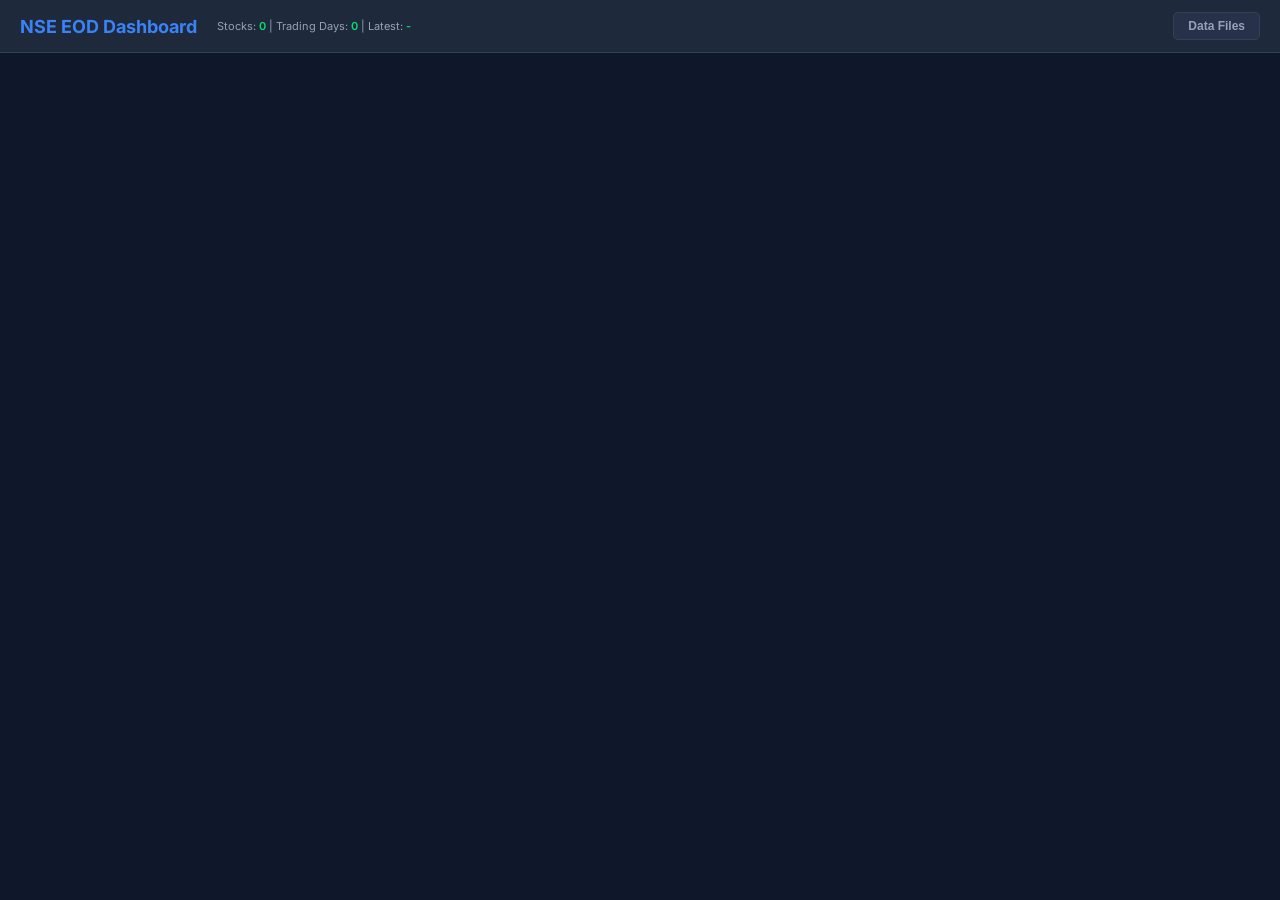
==== index.html @ b1179cae "Relative Strength: High options, liquidity filters, RS quick buttons, taller tables - Rank By gets f" ====
<!DOCTYPE html>
<html lang="en">
<head>
<meta charset="UTF-8">
<meta name="viewport" content="width=device-width, initial-scale=1.0">
<title>NSE EOD Dashboard</title>
<link rel="stylesheet" href="css/styles.css?v=46">
</head>
<body>

<!-- TV Watchlist Modal -->
<div class="modal-overlay" id="tvModal" onclick="if(event.target===this)closeTvModal()">
  <div class="modal-box">
    <div class="modal-header">
      <h3>TradingView Watchlist</h3>
      <div class="modal-actions">
        <button class="modal-copy-btn" id="tvCopyBtn" onclick="copyTvWatchlist()">
          <svg width="14" height="14" viewBox="0 0 24 24" fill="none" stroke="currentColor" stroke-width="2"><rect x="9" y="9" width="13" height="13" rx="2"/><path d="M5 15H4a2 2 0 01-2-2V4a2 2 0 012-2h9a2 2 0 012 2v1"/></svg>
          Copy
        </button>
        <button class="modal-close-btn" onclick="closeTvModal()" title="Close">&times;</button>
      </div>
    </div>
    <div class="modal-body">
      <pre id="tvModalContent"></pre>
    </div>
    <div class="modal-footer" id="tvModalFooter"></div>
  </div>
</div>

<!-- Stock Scanner Overview (js/scanner-overview.js): sector and industry donut charts of the stocks in the results table -->
<div class="modal-overlay" id="scrOverviewModal" onclick="if(event.target===this)closeScannerOverview()">
  <div class="modal-box ov-box">
    <div class="modal-header">
      <h3 id="scrOverviewTitle">Overview</h3>
      <div class="modal-actions"><button class="modal-close-btn" onclick="closeScannerOverview()" title="Close">&times;</button></div>
    </div>
    <div class="modal-body ov-modal-body" id="scrOverviewBody"></div>
    <div class="modal-footer" id="scrOverviewFoot"></div>
  </div>
</div>

<!-- Data Files Modal (latest downloaded files + dates) -->
<div class="modal-overlay" id="dataFilesModal" onclick="if(event.target===this)closeDataFiles()">
  <div class="modal-box" style="max-width:760px;">
    <div class="modal-header">
      <h3>Data Files</h3>
      <div class="modal-actions">
        <button class="modal-close-btn" onclick="closeDataFiles()" title="Close">&times;</button>
      </div>
    </div>
    <div class="modal-body" id="dataFilesBody" style="padding:16px 18px;overflow:auto;">Loading&hellip;</div>
  </div>
</div>

<div class="header">
  <h1>NSE EOD Dashboard</h1>
  <div class="status">
    Stocks: <span class="count" id="totalStocks">0</span> |
    Trading Days: <span class="count" id="totalDays">0</span> |
    Latest: <span class="count" id="latestDate">-</span>
  </div>
  <button class="btn btn-secondary" style="margin-left:auto;font-size:12px;padding:6px 14px;" onclick="openDataFiles()" title="Latest downloaded bhavcopy / price band dates and reference file update times">Data Files</button>
</div>

<!-- Loading progress (shown during auto-fetch from server) -->
<div id="loaderSection" class="panel" style="display:none;">
  <div class="loader-bar">
    <div class="info" id="loadStatus">Connecting to server...</div>
    <div class="progress-wrap" id="progressWrap">
      <div class="progress-label" id="progressLabel">Loading...</div>
      <div class="progress-track"><div class="progress-fill" id="progressFill"></div></div>
      <div class="progress-detail" id="progressDetail"></div>
    </div>
  </div>
</div>

<!-- Tab bar (hidden until data loaded) -->
<div id="tabBar" class="tabs hidden">
  <div class="tab active" data-tab="screener">Stock Scanner</div>
  <div class="tab" data-tab="rs">Relative Strength</div>
  <div class="tab" data-tab="moneyflow">Money Flow</div>
  <div class="tab" data-tab="breadth">Market Breadth</div>
  <div class="tab" data-tab="overview">Market Overview</div>
  <div class="tab" data-tab="dataquality">Data Quality</div>
</div>

<!-- Stock Scanner Panel (Advanced Filters) -->
<div id="panel-screener" class="panel">

  <!-- Screener Toolbar -->
  <div style="background:var(--bg2);border:1px solid var(--border);border-radius:8px;padding:10px 16px;margin-bottom:14px;display:flex;align-items:center;gap:12px;flex-wrap:wrap;">
    <button class="btn btn-primary" onclick="openScreenerFilters()" style="display:flex;align-items:center;gap:6px;font-size:14px;padding:8px 16px;" title="Open Filters">
      <svg width="18" height="18" viewBox="0 0 24 24" fill="none" stroke="currentColor" stroke-width="2" stroke-linecap="round" stroke-linejoin="round"><polygon points="22 3 2 3 10 12.46 10 19 14 21 14 12.46 22 3"/></svg>
      Filters <span id="scrActiveFilterBadge" style="background:var(--accent);color:#fff;border-radius:10px;padding:1px 7px;font-size:11px;font-weight:700;display:none;">0</span>
    </button>
    <div class="filter-group" style="margin:0;">
      <input type="text" class="search-box" id="scrSearch" placeholder="Search symbol..." style="min-width:160px;" onkeydown="if(event.key==='Escape')clearScreenerSearch()">
    </div>
    <button class="btn btn-primary" onclick="runScreener()">Scan</button>
    <button class="btn btn-secondary" onclick="clearScreenerSearch()" title="Clear the symbol search">Reset</button>
    <button class="btn btn-secondary export-btn" onclick="exportScreenerCSV()">Export CSV</button>
    <div class="ic-dropdown export-btn" id="tvWatchlistDd">
      <button type="button" class="btn btn-secondary" id="tvWatchlistBtn" onclick="toggleTvWatchlistMenu(event)" aria-haspopup="true" aria-expanded="false" title="Copy the stocks passing the current scan (the filtered results) as a TradingView watchlist">TV Watchlist &#9662;</button>
      <div class="ic-dd-menu" id="tvWatchlistMenu" style="display:none;">
        <button type="button" class="ic-dd-item" onclick="exportTradingViewWatchlist('industry')">Grouped by industry</button>
        <button type="button" class="ic-dd-item" onclick="exportTradingViewWatchlist('sector')">Grouped by sector</button>
        <button type="button" class="ic-dd-item" onclick="exportTradingViewWatchlist('flat')">No grouping (flat list)</button>
      </div>
    </div>
    <button class="btn btn-secondary" id="scrOverviewBtn" onclick="openScannerOverview()" title="Pie charts of the sectors and industries the scanned stocks fall in">Overview</button>
    <button class="btn btn-secondary scr-toggle-btn showing-passed" id="scrToggleView" onclick="togglePassedFailed()">Showing Passed — Click for Failed</button>
    <span style="width:1px;align-self:stretch;background:var(--border);"></span>
    <button class="btn btn-secondary export-btn sel-action-btn" onclick="copySelectedStocksWatchlist()" title="Copy stocks picked in chart popups, grouped by industry" disabled>Copy Selected</button>
    <button class="btn btn-secondary sel-action-btn" onclick="clearSelectedStocks()" disabled>Clear Selected</button>
    <span id="selCountLabelScreener" style="font-size:12px;color:var(--text2);">0 stocks selected</span>

  </div>

  <!-- Screener Filters Modal -->
  <div id="scrFiltersModal" class="modal-overlay">
    <div class="modal-box" style="width:96%;max-width:1400px;max-height:90vh;">
      <div class="modal-header scr-modal-head" style="flex-wrap:wrap;gap:8px 16px;">
        <h3 style="display:flex;align-items:center;gap:10px;margin-right:auto;">
          <svg width="20" height="20" viewBox="0 0 24 24" fill="none" stroke="var(--accent)" stroke-width="2" stroke-linecap="round" stroke-linejoin="round"><polygon points="22 3 2 3 10 12.46 10 19 14 21 14 12.46 22 3"/></svg>
          Stock Scanner — AND Filters
        </h3>
        <div class="scr-preset-bar">
          <select id="scrPresetSelect" onchange="loadPreset()">
            <option value="">— Select preset —</option>
          </select>
          <button class="btn btn-primary" onclick="savePresetPrompt()" style="font-size:12px;padding:4px 14px;">Save</button>
          <button class="btn btn-secondary" onclick="editPresetPrompt()" style="font-size:12px;padding:4px 12px;">Rename</button>
          <button class="btn btn-secondary" onclick="deletePreset()" style="font-size:12px;padding:4px 12px;color:var(--red);">Delete</button>
        </div>
        <button class="modal-close-btn" onclick="closeScreenerFilters()" title="Close">&times;</button>
      </div>
      <div class="modal-body" style="padding:0;overflow:auto;max-height:calc(90vh - 130px);">
        <div id="screenerFiltersBody">

        <!-- Tab bar -->
        <div class="scr-filter-tabbar">
          <button id="scrTabTechnicals" class="scr-filter-tab active" onclick="switchFilterTab('technicals')">Technicals<span id="scrTabTechCount" class="scr-tab-count"></span></button>
          <button id="scrTabRelStrength" class="scr-filter-tab" onclick="switchFilterTab('relstrength')">Relative Strength<span id="scrTabRsCount" class="scr-tab-count"></span></button>
          <button id="scrTabIndustry" class="scr-filter-tab" onclick="switchFilterTab('industry')">Sector & Industry<span id="scrTabIndCount" class="scr-tab-count"></span></button>
          <button id="scrTabQuarterly" class="scr-filter-tab" onclick="switchFilterTab('quarterly')">Quarterly Results<span id="scrTabQtrCount" class="scr-tab-count"></span></button>
          <button id="scrTabMulti" class="scr-filter-tab" onclick="switchFilterTab('multi')">Multi-Preset<span id="scrTabMultiCount" class="scr-tab-count"></span></button>
          <button id="scrTabAsOf" class="scr-filter-tab" onclick="asOfShowTab()">As of Date<span id="scrTabAsOfCount" class="scr-tab-count"></span></button>
        </div>

        <!-- ═══ Technicals Tab ═══ -->
        <div id="scrPaneTechnicals" class="scr-filter-pane">
          <div class="scr-filters-list">
            <div class="scr-tech-col">
            <!-- F10: Close Above Moving Averages -->
            <div class="scr-filter-row">
              <input type="checkbox" id="scrF10On">
              <span class="scr-label">Price Above:</span>
              <div class="scr-inputs">
                <div class="scr-cb-group">
                  <label><input type="checkbox" id="scrF10_20sma" checked> 20 SMA</label>
                  <label><input type="checkbox" id="scrF10_50sma"> 50 SMA</label>
                  <label><input type="checkbox" id="scrF10_65sma"> 65 SMA</label>
                  <label><input type="checkbox" id="scrF10_200sma"> 200 SMA</label>
                  <label><input type="checkbox" id="scrF10_200ema"> 200 EMA</label>
                </div>
              </div>
            </div>

            <!-- F2: SMA Turnover > value -->
            <div class="scr-filter-row">
              <input type="checkbox" id="scrF2On">
              <span class="scr-label">Avg Turnover:</span>
              <div class="scr-inputs">
                <input type="number" id="scrF2Len" value="50" min="5" step="1"> <span class="scr-unit">Days &gt;</span>
                <input type="number" id="scrF2Val" value="1" min="0" step="0.5"> <span class="scr-unit">Cr</span>
              </div>
            </div>

            <!-- F5: Close % from 52W High (range) -->
            <div class="scr-filter-row">
              <input type="checkbox" id="scrF5On">
              <span class="scr-label">% from 52W High Range:</span>
              <div class="scr-inputs">
                <input type="number" id="scrF5Min" value="0" step="1"> <span class="scr-unit">-</span>
                <input type="number" id="scrF5Max" value="10" step="1">
              </div>
            </div>

            <!-- F18: Making a new high today (any combination of 1M / 3M / 52W; all ticked must be new highs) -->
            <div class="scr-filter-row">
              <input type="checkbox" id="scrF18On">
              <span class="scr-label">Making New High:</span>
              <div class="scr-inputs">
                <div class="scr-cb-group" title="Today's high is above the highest high of the previous 20 / 62 / 251 trading days (21 / 63 / 252-day windows, the same as the Market Breadth tab). Every ticked window must be a new high.">
                  <label><input type="checkbox" id="scrF18_1m"> 1M</label>
                  <label><input type="checkbox" id="scrF18_3m" checked> 3M</label>
                  <label><input type="checkbox" id="scrF18_52w"> 52W</label>
                </div>
              </div>
            </div>

            <!-- F8: Price / SMA proximity -->
            <div class="scr-filter-row">
              <input type="checkbox" id="scrF8On">
              <span class="scr-label">Close/SMA:</span>
              <div class="scr-inputs">
                <span class="scr-unit">Price ×</span>
                <input type="number" id="scrF8Min" value="0.97" step="0.01" style="width:70px;"> <span class="scr-unit">&lt;</span>
                <input type="number" id="scrF8Len" value="50" min="5" step="1"> <span class="scr-unit">SMA &lt;</span>
                <input type="number" id="scrF8Max" value="1.10" step="0.01" style="width:70px;"> <span class="scr-unit">× Price</span>
              </div>
            </div>

            <!-- F42: Fast MA > Slow MA - today's fast moving average of the close is strictly above the slow one (both SMA, or both EMA) -->
            <div class="scr-filter-row">
              <input type="checkbox" id="scrF42On">
              <span class="scr-label">Fast MA &gt; Slow MA:</span>
              <div class="scr-inputs" title="Keeps a stock only when today's fast moving average of the close is strictly above its slow one. Both averages use the chosen type (SMA or EMA). For example 20 &gt; 50 keeps the stocks whose 20 MA is above their 50 MA.">
                <select id="scrF42Type" style="min-width:60px;">
                  <option value="sma" selected>SMA</option>
                  <option value="ema">EMA</option>
                </select>
                <input type="number" id="scrF42Fast" value="20" min="2" step="1"> <span class="scr-unit">(fast) &gt;</span>
                <input type="number" id="scrF42Slow" value="50" min="2" step="1"> <span class="scr-unit">(slow)</span>
              </div>
            </div>
            </div>

            <div class="scr-tech-col">
            <!-- F1: Turnover > N × SMA Turnover -->
            <div class="scr-filter-row">
              <input type="checkbox" id="scrF1On">
              <span class="scr-label">Turnover:</span>
              <div class="scr-inputs">
                <span class="scr-unit">&gt;</span>
                <input type="number" id="scrF1Mult" value="3" min="1" step="0.5"> <span class="scr-unit">×</span>
                <input type="number" id="scrF1Len" value="50" min="5" step="1"> <span class="scr-unit">Day Avg Turnover</span>
              </div>
            </div>

            <!-- F3: Current Turnover > value -->
            <div class="scr-filter-row">
              <input type="checkbox" id="scrF3On">
              <span class="scr-label">Turnover &gt;:</span>
              <div class="scr-inputs">
                <input type="number" id="scrF3Val" value="5" min="0" step="0.5"> <span class="scr-unit">Cr</span>
              </div>
            </div>

            <!-- F6: ADR > value -->
            <div class="scr-filter-row">
              <input type="checkbox" id="scrF6On">
              <span class="scr-label">ADR%:</span>
              <div class="scr-inputs">
                <input type="number" id="scrF6Len" value="50" min="5" step="1"> <span class="scr-unit">Days ADR% &gt;</span>
                <input type="number" id="scrF6Val" value="3" min="0" step="0.5">
              </div>
            </div>

            <!-- F7: Exclude circuit stocks -->
            <div class="scr-filter-row">
              <input type="checkbox" id="scrF7On">
              <span class="scr-label">Exclude Circuits:</span>
              <div class="scr-inputs">
                <div class="scr-cb-group">
                  <label><input type="checkbox" id="scrF7_2" checked> 2%</label>
                  <label><input type="checkbox" id="scrF7_5" checked> 5%</label>
                  <label><input type="checkbox" id="scrF7_10" checked> 10%</label>
                </div>
              </div>
            </div>

            <!-- F19: Listed Date - stocks listed on or after the chosen date -->
            <div class="scr-filter-row">
              <input type="checkbox" id="scrF19On">
              <span class="scr-label">Listed Date:</span>
              <div class="scr-inputs">
                <span class="scr-unit">On or after</span>
                <input type="date" id="scrF19Date" title="Passes stocks listed on this date or later (listing date from NSE's EQUITY_L.csv)">
              </div>
            </div>

            <!-- F45: RS rating (99 = best performer ... 1 = worst, same ranks as the Relative Strength tab) over 1M / 3M / 6M / 1Y is above a number -->
            <div class="scr-filter-row">
              <input type="checkbox" id="scrF45On">
              <span class="scr-label">RS Rating:</span>
              <div class="scr-inputs" title="Keeps a stock only when its RS rating for the chosen period is strictly above this number. The rating is the stock's rank (99 = best price performer, 1 = worst) among all stocks over the last 1M / 3M / 6M / 1Y - the same ranks as the Relative Strength tab. A stock without a full period of history has no rating and is rejected. For example 3M &gt; 80 keeps ratings 81 to 99.">
                <select id="scrF45Period" style="min-width:60px;">
                  <option value="1m">1M</option>
                  <option value="3m" selected>3M</option>
                  <option value="6m">6M</option>
                  <option value="1y">1Y</option>
                </select>
                <span class="scr-unit">RS rating &gt;</span>
                <input type="number" id="scrF45Val" value="80" min="0" max="99" step="1">
              </div>
            </div>
            </div>

            <!-- F4: Co-occurrence, one row: Day Chg AND Turnover on the same day, at least N times in the last M trading days. A direct child of the grid, below both columns, spanning both (CSS: #scrPaneTechnicals .scr-filter-pair) -->
            <div class="scr-filter-pair">
              <div class="scr-filter-row scr-highlight">
                <input type="checkbox" id="scrF4On">
                <div class="scr-inputs">
                  <span class="scr-inline-label">Day Chg &gt;</span> <input type="number" id="scrF4Val" value="2" step="0.5"> <span class="scr-unit">%</span>
                  <span class="scr-unit" style="font-weight:600;color:var(--accent);">AND</span>
                  <span class="scr-inline-label">T/O &gt;</span> <input type="number" id="scrF4Mult" value="3" min="1" step="0.5"> <span class="scr-unit">&times;</span>
                  <input type="number" id="scrF4SmaLen" value="50" min="5" step="1"> <span class="scr-unit">Day Avg Turnover</span>
                  <span class="scr-unit">&mdash; both on the same day, at least</span>
                  <input type="number" id="scrF4MinTimes" value="1" min="1" step="1">
                  <span class="scr-unit">time(s) in last</span>
                  <input type="number" id="scrF4Lookback" value="10" min="1" step="1">
                  <span class="scr-unit">trading days</span>
                </div>
              </div>
            </div>

            <!-- F41: Consolidation depth - biggest peak-to-trough decline (trough after the peak) over the last N days between a min and max %; spike tolerance forgives fake breakouts / breakdowns, a latest close outside the box always fails. One row like the F4 card above it, spanning both columns, below it (CSS: #scrPaneTechnicals .scr-filter-pair) -->
            <div class="scr-filter-pair">
              <div class="scr-filter-row scr-highlight">
                <input type="checkbox" id="scrF41On">
                <div class="scr-inputs" title="The biggest peak-to-trough decline over the last N trading days (a high, then a lower low on a later day), as a % of that high, must be at least the min (0 = no minimum) and at most the max. Ignore spikes forgives that many of the most extreme highs and lows (a fake breakout or breakdown wick). Price: where the latest close sits against the peak and trough of that deepest decline (anywhere = no restriction; the thirds are measured from the trough up to the peak). Choose &quot;within&quot; (or a third) to drop a stock that has closed above the peak, i.e. has broken out.">
                  <span class="scr-inline-label">Consolidating:</span>
                  <input type="number" id="scrF41Len" value="30" min="5" step="1"> <span class="scr-unit">Days depth</span>
                  <input type="number" id="scrF41Min" value="0" min="0" step="0.5"> <span class="scr-unit">to</span>
                  <input type="number" id="scrF41Max" value="10" min="0" step="0.5"> <span class="scr-unit">% &middot; ignore</span>
                  <input type="number" id="scrF41Spikes" value="0" min="0" max="5" step="1"> <span class="scr-unit">spike(s) &middot; price</span>
                  <select id="scrF41Pos" style="min-width:90px;">
                    <option value="" selected>anywhere</option>
                    <option value="above">above the peak</option>
                    <option value="within">within peak-trough</option>
                    <option value="upper">in the upper third</option>
                    <option value="middle">in the middle third</option>
                    <option value="lower">in the lower third</option>
                  </select>
                </div>
              </div>
            </div>

          </div>
        </div>

        <!-- ═══ Sector & Industry Tab ═══ -->
        <div id="scrPaneIndustry" class="scr-filter-pane" style="display:none;">
          <div class="scr-filters-list">

            <!-- F11: Sector filter - tick any number of sectors from a list (js/group-select.js; the selection is kept in the hidden input) -->
            <div class="scr-filter-row">
              <input type="checkbox" id="scrF11On">
              <span class="scr-label" title="Passes stocks whose sector is one of the sectors ticked in the list. Nothing ticked = no restriction. Ticking a sector switches the filter on.">Sector:</span>
              <div class="scr-inputs">
                <input type="hidden" id="scrF11Sector" value="">
                <div class="gs-pick" id="gsPickF11"></div>
              </div>
            </div>

            <!-- F36: Industry filter - tick any number of industries from a list (js/group-select.js) -->
            <div class="scr-filter-row">
              <input type="checkbox" id="scrF36On">
              <span class="scr-label" title="Passes stocks whose industry is one of the industries ticked in the list. Nothing ticked = no restriction. Ticking an industry switches the filter on.">Industry:</span>
              <div class="scr-inputs">
                <input type="hidden" id="scrF36Industry" value="">
                <div class="gs-pick" id="gsPickF36"></div>
              </div>
            </div>

            <!-- F37: is the equal-weight index of the stock's own sector above its 10 / 20 / 50 / 65 / 200 SMA - every ticked one (js/group-trend.js) -->
            <div class="scr-filter-row">
              <input type="checkbox" id="scrF37On">
              <span class="scr-label" title="Passes stocks whose SECTOR's equal-weight index (the one on the Market Overview tab) closes above every ticked SMA of its own. Ticking an SMA switches the filter on.">Sector index above:</span>
              <div class="scr-inputs">
                <label class="scr-sma-tick"><input type="checkbox" id="scrF37Sma10"> 10 SMA</label>
                <label class="scr-sma-tick"><input type="checkbox" id="scrF37Sma20"> 20 SMA</label>
                <label class="scr-sma-tick"><input type="checkbox" id="scrF37Sma50"> 50 SMA</label>
                <label class="scr-sma-tick"><input type="checkbox" id="scrF37Sma65"> 65 SMA</label>
                <label class="scr-sma-tick"><input type="checkbox" id="scrF37Sma200"> 200 SMA</label>
              </div>
            </div>

            <!-- F38: is the equal-weight index of the stock's own industry above its 10 / 20 / 50 / 65 / 200 SMA - every ticked one (js/group-trend.js) -->
            <div class="scr-filter-row">
              <input type="checkbox" id="scrF38On">
              <span class="scr-label" title="Passes stocks whose INDUSTRY's equal-weight index (the one on the Market Overview tab) closes above every ticked SMA of its own. Ticking an SMA switches the filter on.">Industry index above:</span>
              <div class="scr-inputs">
                <label class="scr-sma-tick"><input type="checkbox" id="scrF38Sma10"> 10 SMA</label>
                <label class="scr-sma-tick"><input type="checkbox" id="scrF38Sma20"> 20 SMA</label>
                <label class="scr-sma-tick"><input type="checkbox" id="scrF38Sma50"> 50 SMA</label>
                <label class="scr-sma-tick"><input type="checkbox" id="scrF38Sma65"> 65 SMA</label>
                <label class="scr-sma-tick"><input type="checkbox" id="scrF38Sma200"> 200 SMA</label>
              </div>
            </div>

            <!-- F43: Fast MA > Slow MA on the equal-weight index of the stock's own sector - today's fast moving average of the index close strictly above the slow one (js/group-trend.js) -->
            <div class="scr-filter-row">
              <input type="checkbox" id="scrF43On">
              <span class="scr-label">Sector Fast MA &gt; Slow MA:</span>
              <div class="scr-inputs" title="Passes stocks whose SECTOR's equal-weight index (the one on the Market Overview tab) has its fast moving average strictly above its slow one today. Both averages use the chosen type (SMA or EMA). For example 20 &gt; 50 keeps the sectors whose index 20 MA is above its 50 MA. A sector whose index has fewer closes than the slow length fails.">
                <select id="scrF43Type" style="min-width:60px;">
                  <option value="sma" selected>SMA</option>
                  <option value="ema">EMA</option>
                </select>
                <input type="number" id="scrF43Fast" value="20" min="2" step="1"> <span class="scr-unit">(fast) &gt;</span>
                <input type="number" id="scrF43Slow" value="50" min="2" step="1"> <span class="scr-unit">(slow)</span>
              </div>
            </div>

            <!-- F44: Fast MA > Slow MA on the equal-weight index of the stock's own industry - today's fast moving average of the index close strictly above the slow one (js/group-trend.js) -->
            <div class="scr-filter-row">
              <input type="checkbox" id="scrF44On">
              <span class="scr-label">Industry Fast MA &gt; Slow MA:</span>
              <div class="scr-inputs" title="Passes stocks whose INDUSTRY's equal-weight index (the one on the Market Overview tab) has its fast moving average strictly above its slow one today. Both averages use the chosen type (SMA or EMA). For example 20 &gt; 50 keeps the industrys whose index 20 MA is above its 50 MA. A industry whose index has fewer closes than the slow length fails.">
                <select id="scrF44Type" style="min-width:60px;">
                  <option value="sma" selected>SMA</option>
                  <option value="ema">EMA</option>
                </select>
                <input type="number" id="scrF44Fast" value="20" min="2" step="1"> <span class="scr-unit">(fast) &gt;</span>
                <input type="number" id="scrF44Slow" value="50" min="2" step="1"> <span class="scr-unit">(slow)</span>
              </div>
            </div>

            <!-- F35: breadth of the stock's own sector (js/group-breadth.js) -->
            <div class="scr-filter-row">
              <input type="checkbox" id="scrF35On">
              <span class="scr-label" title="Passes stocks whose SECTOR has more than this % of its stocks above their 20 SMA - the same Breadth figure as the Sector Analysis tab (stocks above their 20 SMA divided by all the stocks of the sector).">Sector breadth (% of stocks above 20 SMA):</span>
              <div class="scr-inputs">
                <span class="scr-unit">&gt;</span>
                <input type="number" id="scrF35Val" value="50" min="0" max="100" step="5" style="width:70px;">
                <span class="scr-unit">%</span>
              </div>
            </div>

            <!-- F34: breadth of the stock's own industry (js/group-breadth.js) -->
            <div class="scr-filter-row">
              <input type="checkbox" id="scrF34On">
              <span class="scr-label" title="Passes stocks whose INDUSTRY has more than this % of its stocks above their 20 SMA - the same Breadth figure as the Industry Analysis tab (stocks above their 20 SMA divided by all the stocks of the industry). A one-stock industry is 0% or 100%: pair it with Min Stocks in Industry.">Industry breadth (% of stocks above 20 SMA):</span>
              <div class="scr-inputs">
                <span class="scr-unit">&gt;</span>
                <input type="number" id="scrF34Val" value="50" min="0" max="100" step="5" style="width:70px;">
                <span class="scr-unit">%</span>
              </div>
            </div>

            <!-- F13: Min Stocks in Industry (standalone) -->
            <div class="scr-filter-row">
              <input type="checkbox" id="scrF13On">
              <span class="scr-label">Min Stocks in Industry &ge;:</span>
              <div class="scr-inputs">
                <input type="number" id="scrF13Val" value="3" min="1" step="1" style="width:60px;">
              </div>
            </div>

            <!-- F14: Min Industry Market Cap (standalone) -->
            <div class="scr-filter-row">
              <input type="checkbox" id="scrF14On">
              <span class="scr-label">Min Industry MCap(Cr) &ge;:</span>
              <div class="scr-inputs">
                <input type="number" id="scrF14Val" value="0" min="0" step="100" style="width:100px;">
              </div>
            </div>

            <!-- F9: Industry RS filter -->
            <div class="scr-filter-row">
              <input type="checkbox" id="scrF9On">
              <span class="scr-label">Industry RS Score &ge;:</span>
              <div class="scr-inputs">
                <input type="number" id="scrF9Val" value="60" min="0" max="100" step="5">
                <span class="scr-unit">Min Stocks:</span> <input type="number" id="scrF9MinStk" value="3" min="1" step="1" style="width:50px;">
                <span class="scr-unit">Min MCap(Cr):</span> <input type="number" id="scrF9MinMcap" value="0" min="0" step="100" style="width:80px;">
              </div>
            </div>

            <!-- F12: Industry Money Flow filter -->
            <div class="scr-filter-row">
              <input type="checkbox" id="scrF12On">
              <span class="scr-label">Industry Money Flow:</span>
              <div class="scr-inputs">
                <select id="scrF12Period" style="min-width:80px;">
                  <option value="1w">1 Week</option>
                  <option value="1m">1 Month</option>
                  <option value="3m">3 Months</option>
                  <option value="6m" selected>6 Months</option>
                  <option value="1y">12 Months</option>
                </select>
                <span class="scr-unit">&gt;</span>
                <input type="number" id="scrF12Val" value="0" step="5" style="width:60px;">
                <span class="scr-unit">%</span>
              </div>
            </div>

            <!-- F17: Industry Money Flow Rate of Change filter -->
            <div class="scr-filter-row">
              <input type="checkbox" id="scrF17On">
              <span class="scr-label" title="Compares the industry's Money Flow Chg% now (over the window) to the same reading one ROC timeframe ago - the window itself or any shorter timeframe - so a still-negative industry that's improving passes, and a still-positive industry that's fading does not.">Industry MF Rate of Change:</span>
              <div class="scr-inputs">
                <select id="scrF17Period" style="min-width:80px;" onchange="mfRocSyncLagSelect('scrF17Period','scrF17Lag')">
                  <option value="3m" selected>3 Months</option>
                  <option value="6m">6 Months</option>
                  <option value="1y">12 Months</option>
                </select>
                <span class="scr-unit">vs</span>
                <select id="scrF17Lag" style="min-width:80px;" title="ROC timeframe: how far back to compare the Money Flow Chg% reading">
                  <option value="1w">1W ago</option>
                  <option value="1m">1M ago</option>
                  <option value="3m" selected>3M ago</option>
                  <option value="6m" disabled hidden>6M ago</option>
                  <option value="1y" disabled hidden>12M ago</option>
                </select>
                <span class="scr-unit">&gt;</span>
                <input type="number" id="scrF17Val" value="0" step="5" style="width:60px;">
                <span class="scr-unit">pp</span>
              </div>
            </div>

            <!-- F39: % change of the stock's industry's equal-weight index between two dates, each on a chosen O/H/L/C field (js/group-trend.js) -->
            <div class="scr-filter-row">
              <input type="checkbox" id="scrF39On">
              <span class="scr-label" title="Passes stocks whose INDUSTRY's equal-weight index (the Industry Chart / Market Overview index) changed by at least this % from the chosen price of the From date to the chosen price of the To date. A date that is not a trading day uses the nearest earlier one. The industry version of the % Change filter on the Relative Strength tab.">Industry EW % Change:</span>
              <div class="scr-inputs">
                <span class="scr-unit">From</span>
                <input type="date" id="scrF39FromDate">
                <select id="scrF39FromField">
                  <option value="open">Open</option>
                  <option value="high">High</option>
                  <option value="low">Low</option>
                  <option value="close" selected>Close</option>
                </select>
                <span class="scr-unit">to</span>
                <input type="date" id="scrF39ToDate">
                <select id="scrF39ToField">
                  <option value="open">Open</option>
                  <option value="high">High</option>
                  <option value="low">Low</option>
                  <option value="close" selected>Close</option>
                </select>
                <span class="scr-unit">&ge;</span>
                <input type="number" id="scrF39Val" value="0" step="5" style="width:70px;"> <span class="scr-unit">%</span>
              </div>
            </div>

          </div>
        </div>

        <!-- ═══ Relative Strength Tab (js/relative-strength.js): Performance (F15) and % Change between two dates (F16), both moved from Technicals, Close Above (F24), High Above (F25) ═══ -->
        <div id="scrPaneRelStrength" class="scr-filter-pane" style="display:none;">
          <div class="scr-filters-list">

            <!-- F15: Performance (price change over period) -->
            <div class="scr-filter-row">
              <input type="checkbox" id="scrF15On">
              <span class="scr-label">Performance:</span>
              <div class="scr-inputs">
                <select id="scrF15Period" style="min-width:70px;">
                  <option value="1d">1D</option>
                  <option value="1w">1W</option>
                  <option value="1m" selected>1M</option>
                  <option value="3m">3M</option>
                  <option value="6m">6M</option>
                  <option value="1y">1Y</option>
                </select>
                <span class="scr-unit">&ge;</span>
                <input type="number" id="scrF15Val" value="0" step="5" style="width:70px;"> <span class="scr-unit">%</span>
              </div>
            </div>

            <!-- F16: % change between two chosen dates, each on a chosen O/H/L/C field -->
            <div class="scr-filter-row">
              <input type="checkbox" id="scrF16On">
              <span class="scr-label">% Change:</span>
              <div class="scr-inputs">
                <span class="scr-unit">From</span>
                <input type="date" id="scrF16FromDate">
                <select id="scrF16FromField">
                  <option value="open">Open</option>
                  <option value="high">High</option>
                  <option value="low">Low</option>
                  <option value="close" selected>Close</option>
                </select>
                <span class="scr-unit">to</span>
                <input type="date" id="scrF16ToDate">
                <select id="scrF16ToField">
                  <option value="open">Open</option>
                  <option value="high">High</option>
                  <option value="low">Low</option>
                  <option value="close" selected>Close</option>
                </select>
                <span class="scr-unit">&ge;</span>
                <input type="number" id="scrF16Val" value="0" step="5" style="width:70px;"> <span class="scr-unit">%</span>
              </div>
            </div>

            <!-- F24: Close above the Open / High / Low / Close of a chosen date, on any of the next n trading days (js/relative-strength.js) -->
            <div class="scr-filter-row">
              <input type="checkbox" id="scrF24On">
              <span class="scr-label" title="Passes stocks that CLOSED above the chosen Open / High / Low / Close of the chosen date on at least one of the next n trading days after it (strictly above; the date itself is not one of the n days). A date that is not a trading day uses the nearest earlier one.">Close Above:</span>
              <div class="scr-inputs">
                <select id="scrF24Field">
                  <option value="open">Open</option>
                  <option value="high" selected>High</option>
                  <option value="low">Low</option>
                  <option value="close">Close</option>
                </select>
                <span class="scr-unit">of</span>
                <input type="date" id="scrF24Date">
                <span class="scr-unit">in any of the next</span>
                <input type="number" id="scrF24Days" value="5" min="1" step="1" style="width:60px;">
                <span class="scr-unit">days</span>
              </div>
            </div>

            <!-- F25: High above the Open / High / Low / Close of a chosen date, on any of the next n trading days (js/relative-strength.js) -->
            <div class="scr-filter-row">
              <input type="checkbox" id="scrF25On">
              <span class="scr-label" title="Passes stocks whose HIGH traded above the chosen Open / High / Low / Close of the chosen date on at least one of the next n trading days after it (strictly above; the date itself is not one of the n days). Unlike Close Above, an intraday spike counts even if the stock closed back below. A date that is not a trading day uses the nearest earlier one.">High Above:</span>
              <div class="scr-inputs">
                <select id="scrF25Field">
                  <option value="open">Open</option>
                  <option value="high" selected>High</option>
                  <option value="low">Low</option>
                  <option value="close">Close</option>
                </select>
                <span class="scr-unit">of</span>
                <input type="date" id="scrF25Date">
                <span class="scr-unit">in any of the next</span>
                <input type="number" id="scrF25Days" value="5" min="1" step="1" style="width:60px;">
                <span class="scr-unit">days</span>
              </div>
            </div>

          </div>
        </div>

        <!-- ═══ Quarterly Results Tab (js/quarterly-results.js): growth of each stock's latest declared quarter vs the same quarter a year earlier ═══ -->
        <div id="scrPaneQuarterly" class="scr-filter-pane" style="display:none;">
          <div class="scr-filters-list">
            <p id="scrQtrStatus" style="color:var(--text2);font-size:12px;margin:0;">Loading quarterly results...</p>

            <!-- F40: pick a quarter and every filter below judges each stock on that quarter (a stock with no result for it fails); blank = each stock's own latest quarter. The choices are filled in by js/quarterly-results.js once the data loads -->
            <div class="scr-filter-row scr-qtr-latest">
              <span class="scr-label" title="Pick a quarter (the newest on file or one of the 7 before it) and every filter below judges each stock on THAT quarter; a stock with no result for it is left out. Left blank, every filter uses each stock's own last reported quarter.">Results for quarter:</span>
              <div class="scr-inputs">
                <select id="scrF40Quarter">
                  <option value="">Each stock's latest quarter</option>
                </select>
                <span class="scr-unit">picked: only this quarter's results are used</span>
              </div>
            </div>

            <div class="scr-qtr-col">
              <div class="scr-col-head">Against the same quarter a year earlier</div>

              <!-- F20: Earnings (net profit) growth, latest quarter vs the same quarter last year -->
              <div class="scr-filter-row">
                <input type="checkbox" id="scrF20On">
                <span class="scr-label" title="Net profit of the stock's latest declared quarter vs the same quarter a year earlier, in %. Stocks that were loss-making a year ago have no % growth and do not pass.">QoQ Y Earnings:</span>
                <div class="scr-inputs">
                  <span class="scr-unit">&gt;</span>
                  <input type="number" id="scrF20Val" value="20" step="5" style="width:70px;">
                  <span class="scr-unit">%</span>
                </div>
              </div>

              <!-- F21: Sales growth, latest quarter vs the same quarter last year -->
              <div class="scr-filter-row">
                <input type="checkbox" id="scrF21On">
                <span class="scr-label" title="Sales (revenue from operations; total income for banks) of the stock's latest declared quarter vs the same quarter a year earlier, in %.">QoQ Y Sales:</span>
                <div class="scr-inputs">
                  <span class="scr-unit">&gt;</span>
                  <input type="number" id="scrF21Val" value="10" step="5" style="width:70px;">
                  <span class="scr-unit">%</span>
                </div>
              </div>

              <!-- F22: Earnings turnaround - a loss in the same quarter a year ago, a profit now. Kept apart from F20: growth % needs a positive base -->
              <div class="scr-filter-row">
                <input type="checkbox" id="scrF22On">
                <span class="scr-label" title="Net profit this quarter after a LOSS in the same quarter a year earlier. No % is computed (a percentage from a loss means nothing); the table shows the two amounts instead.">QoQ Y Earnings turnaround:</span>
                <div class="scr-inputs">
                  <span class="scr-unit">loss a year ago, profit now</span>
                </div>
              </div>

              <!-- F23: Sales turnaround - no sales in the same quarter a year ago, some now. Kept apart from F21 -->
              <div class="scr-filter-row">
                <input type="checkbox" id="scrF23On">
                <span class="scr-label" title="Sales this quarter after NO sales in the same quarter a year earlier (sales cannot be negative, so zero is the only 'before'). Rare: only a handful of stocks.">QoQ Y Sales turnaround:</span>
                <div class="scr-inputs">
                  <span class="scr-unit">no sales a year ago, sales now</span>
                </div>
              </div>
            </div>

            <div class="scr-qtr-col">
              <div class="scr-col-head">Against the previous quarter (compares YoY % with YoY %)</div>

              <!-- F28: EPS YoY % change - the latest quarter's YoY % minus the previous quarter's YoY %, in percentage points -->
              <div class="scr-filter-row">
                <input type="checkbox" id="scrF28On">
                <span class="scr-label" title="EPS growth on the same quarter a year earlier (the %Chg in the chart table) of the stock's latest declared quarter, minus the same % of the quarter BEFORE it, in percentage points. Example: Jun-26 EPS +384% and Mar-26 EPS +3% = +381 pts. Needs a YoY % in both quarters (a year-ago loss uses (new - old) / |old|, so a loss turning to a profit is positive; a zero year-ago EPS has none). 0 = EPS growth is faster than in the previous quarter.">EPS YoY% change:</span>
                <div class="scr-inputs">
                  <span class="scr-unit">&gt;</span>
                  <input type="number" id="scrF28Val" value="0" step="5" style="width:70px;">
                  <span class="scr-unit">pts</span>
                </div>
              </div>

              <!-- F29: Sales YoY % change, the same on sales -->
              <div class="scr-filter-row">
                <input type="checkbox" id="scrF29On">
                <span class="scr-label" title="Sales growth on the same quarter a year earlier (the %Chg in the chart table) of the stock's latest declared quarter, minus the same % of the quarter BEFORE it, in percentage points. Example: Jun-26 sales +159% and Mar-26 sales +65% = +94 pts. Needs a YoY % in both quarters. 0 = sales growth is faster than in the previous quarter.">Sales YoY% change:</span>
                <div class="scr-inputs">
                  <span class="scr-unit">&gt;</span>
                  <input type="number" id="scrF29Val" value="0" step="5" style="width:70px;">
                  <span class="scr-unit">pts</span>
                </div>
              </div>

              <!-- F32: EPS turnaround against the PREVIOUS quarter - YoY % negative then, positive now. Kept apart from F28 -->
              <div class="scr-filter-row">
                <input type="checkbox" id="scrF32On">
                <span class="scr-label" title="EPS YoY % was NEGATIVE in the quarter before the stock's latest declared quarter and is POSITIVE in the latest one (e.g. Dec-25 -33%, Mar-26 +3%). Needs a YoY % in both quarters.">EPS turnaround:</span>
                <div class="scr-inputs">
                  <span class="scr-unit">YoY % negative a quarter ago, positive now</span>
                </div>
              </div>

              <!-- F33: Sales turnaround against the PREVIOUS quarter, the same on sales -->
              <div class="scr-filter-row">
                <input type="checkbox" id="scrF33On">
                <span class="scr-label" title="Sales YoY % was NEGATIVE in the quarter before the stock's latest declared quarter and is POSITIVE in the latest one. Needs a YoY % in both quarters.">Sales turnaround:</span>
                <div class="scr-inputs">
                  <span class="scr-unit">YoY % negative a quarter ago, positive now</span>
                </div>
              </div>
            </div>

          </div>
        </div>

        <!-- ═══ Multi-Preset Tab: run several saved presets combined ═══ -->
        <div id="scrPaneMulti" class="scr-filter-pane" style="display:none;">
          <div class="scr-multi-wrap">
            <p style="color:var(--text2);font-size:12px;margin:0 0 10px;">Tick two or more saved presets and press Apply &amp; Scan to combine their results. Any filters enabled on the other tabs apply on top. Reset All clears everything.</p>
            <div class="scr-multi-mode">
              <label><input type="radio" name="scrMultiMode" value="AND" checked> <b>AND</b> — stock must pass every checked preset</label>
              <label><input type="radio" name="scrMultiMode" value="OR"> <b>OR</b> — stock passes if it matches any checked preset</label>
            </div>
            <div id="scrMultiPresetList" class="scr-multi-preset-list"></div>
            <div id="scrMultiStatus" class="scr-multi-status"></div>
          </div>
        </div>

        <!-- ═══ As of Date Tab: its own date picker, filters and results (independent of the other tabs) ═══ -->
        <div id="scrPaneAsOf" class="scr-filter-pane" style="display:none;">
          <div class="scr-multi-wrap">
            <p style="color:var(--text2);font-size:12px;margin:0 0 10px;">Which stocks <b>would have passed</b> these filters on a past trading day. This tab is separate: it has its own filters and does not use the other tabs. Only stocks that traded on that day are scanned. The result is shown in the main Stock Scanner window.</p>
            <div class="scr-filter-row">
              <span class="scr-label">Scan as of:</span>
              <div class="scr-inputs"><input type="date" id="asofDate"> <span id="asofDateNote" class="scr-unit"></span></div>
            </div>
            <div class="scr-filters-list scr-asof-grid" style="padding:0;">
              <div class="scr-tech-col">
                <div class="scr-filter-row">
                  <input type="checkbox" id="asofAOn"><span class="scr-label">Price Above:</span>
                  <div class="scr-inputs"><div class="scr-cb-group">
                    <label><input type="checkbox" id="asofA20" checked> 20 SMA</label>
                    <label><input type="checkbox" id="asofA50"> 50 SMA</label>
                    <label><input type="checkbox" id="asofA200"> 200 SMA</label>
                    <label><input type="checkbox" id="asofAE200"> 200 EMA</label>
                  </div></div>
                </div>
                <div class="scr-filter-row">
                  <input type="checkbox" id="asofBOn"><span class="scr-label">Day Change &ge;:</span>
                  <div class="scr-inputs"><input type="number" id="asofBVal" value="2" step="0.5" style="width:70px;"> <span class="scr-unit">%</span></div>
                </div>
                <div class="scr-filter-row">
                  <input type="checkbox" id="asofCOn"><span class="scr-label">Turnover &gt;:</span>
                  <div class="scr-inputs"><input type="number" id="asofCVal" value="5" min="0" step="0.5"> <span class="scr-unit">Cr</span></div>
                </div>
                <div class="scr-filter-row">
                  <input type="checkbox" id="asofDOn"><span class="scr-label">Avg Turnover:</span>
                  <div class="scr-inputs"><input type="number" id="asofDLen" value="50" min="5" step="1"> <span class="scr-unit">Days &gt;</span> <input type="number" id="asofDVal" value="1" min="0" step="0.5"> <span class="scr-unit">Cr</span></div>
                </div>
                <div class="scr-filter-row">
                  <input type="checkbox" id="asofEOn"><span class="scr-label">Turnover Spike:</span>
                  <div class="scr-inputs"><span class="scr-unit">&gt;</span> <input type="number" id="asofEMult" value="3" min="1" step="0.5"> <span class="scr-unit">&times;</span> <input type="number" id="asofELen" value="50" min="5" step="1"> <span class="scr-unit">Day Avg Turnover</span></div>
                </div>
              </div>
              <div class="scr-tech-col">
                <div class="scr-filter-row">
                  <input type="checkbox" id="asofFOn"><span class="scr-label">% from 52W High:</span>
                  <div class="scr-inputs"><input type="number" id="asofFMin" value="0" step="1"> <span class="scr-unit">-</span> <input type="number" id="asofFMax" value="10" step="1"></div>
                </div>
                <div class="scr-filter-row">
                  <input type="checkbox" id="asofGOn"><span class="scr-label">ADR%:</span>
                  <div class="scr-inputs"><input type="number" id="asofGLen" value="50" min="5" step="1"> <span class="scr-unit">Days ADR% &gt;</span> <input type="number" id="asofGVal" value="3" min="0" step="0.5"></div>
                </div>
                <div class="scr-filter-row">
                  <input type="checkbox" id="asofHOn"><span class="scr-label">Performance:</span>
                  <div class="scr-inputs">
                    <select id="asofHPeriod" style="min-width:70px;"><option value="5">1W</option><option value="21" selected>1M</option><option value="63">3M</option><option value="126">6M</option><option value="250">1Y</option></select>
                    <span class="scr-unit">&ge;</span> <input type="number" id="asofHVal" value="0" step="5" style="width:70px;"> <span class="scr-unit">%</span>
                  </div>
                </div>
                <div class="scr-filter-row">
                  <input type="checkbox" id="asofIOn"><span class="scr-label">Making New High:</span>
                  <div class="scr-inputs"><div class="scr-cb-group">
                    <label><input type="checkbox" id="asofI21"> 1M</label>
                    <label><input type="checkbox" id="asofI63" checked> 3M</label>
                    <label><input type="checkbox" id="asofI252"> 52W</label>
                  </div></div>
                </div>
                <div class="scr-filter-row">
                  <input type="checkbox" id="asofJOn"><span class="scr-label">Exclude Circuits:</span>
                  <div class="scr-inputs"><div class="scr-cb-group" title="Excludes stocks whose price band ON THE CHOSEN DATE was one of the ticked bands (from the price band history, loaded from the server when needed)">
                    <label><input type="checkbox" id="asofJ2" checked> 2%</label>
                    <label><input type="checkbox" id="asofJ5" checked> 5%</label>
                    <label><input type="checkbox" id="asofJ10" checked> 10%</label>
                  </div></div>
                </div>
              </div>
            </div>
            <!-- % Change: a single full-width row at the bottom -->
            <div class="scr-filters-list scr-asof-single" style="padding:0;">
              <div class="scr-filter-row">
                <input type="checkbox" id="asofKOn"><span class="scr-label">% Change:</span>
                <div class="scr-inputs" title="From and To are looked up on or before each date (a non-trading day uses the previous trading day). Independent of the Scan as of date: it uses its own From / To dates over the stock's whole history (the stock must still have traded on the scan date). Blank To = the latest bar.">
                  <span class="scr-unit">From</span> <input type="date" id="asofKFromDate"> <select id="asofKFromField"><option value="open">Open</option><option value="high">High</option><option value="low">Low</option><option value="close" selected>Close</option></select>
                  <span class="scr-unit">to</span> <input type="date" id="asofKToDate"> <select id="asofKToField"><option value="open">Open</option><option value="high">High</option><option value="low">Low</option><option value="close" selected>Close</option></select>
                  <span class="scr-unit">&ge;</span> <input type="number" id="asofKVal" value="0" step="5" style="width:70px;"> <span class="scr-unit">%</span>
                </div>
              </div>
            </div>
            <div style="margin:12px 0;display:flex;gap:10px;align-items:center;">
              <button class="btn btn-primary" onclick="asOfRun()" style="font-size:14px;padding:9px 26px;">Scan as of Date</button>
              <button class="btn btn-secondary" onclick="resetScreener()" title="Same as Reset All: clears every filter on every tab (including this one), deselects the preset and refreshes the results">Reset All</button>
              <span id="asofStatus" class="scr-multi-status"></span>
            </div>
            <p style="color:var(--text2);font-size:12px;margin:10px 0 0;">Needs enough history before the chosen date (e.g. 50 days for a 50-day average); stocks without it fail. Prices are back-adjusted for splits and bonuses. Sector / industry labels are today's. Stocks that no longer trade may be missing.</p>
          </div>
        </div>

        </div><!-- end screenerFiltersBody -->

        <!-- Modal footer with Scan/Reset + Partial history -->
        <div class="scr-modal-footer">
          <button id="scrApplyBtn" class="btn btn-primary" onclick="applyScreenerFilters()" style="font-size:14px;padding:9px 26px;" disabled title="Enable at least one filter to scan">Apply & Scan</button>
          <button class="btn btn-secondary" onclick="resetScreener()">Reset All</button>
          <label style="margin-left:auto;font-size:13px;color:var(--text2);cursor:pointer;display:flex;align-items:center;gap:5px;" title="For newly listed stocks with insufficient price history, calculate indicators using available data (min 5 bars) instead of rejecting them">
            <input type="checkbox" id="scrAllowPartial" checked style="width:16px;height:16px;"> Partial history
          </label>
        </div>
      </div>
    </div>
  </div>

  <div class="stats-row" id="screenerStats"></div>
  <div id="screenerResultCount" style="font-size:12px;color:var(--text2);margin-bottom:8px;"></div>
  <div class="table-wrap">
    <table id="screenerTable">
      <thead><tr id="screenerHead"></tr></thead>
      <tbody id="screenerBody"></tbody>
    </table>
  </div>
  <div class="pagination" id="screenerPagination"></div>
</div>

<!-- Industry Charts Modal (full-screen 2x2 candlestick grid) — top-level so it isn't
     hidden when a `.panel` other than Stock Scanner is the active tab -->
<div class="modal-overlay" id="industryChartsModal" onclick="if(event.target===this)closeIndustryCharts()">
  <div class="modal-box ic-modal-box">
    <!-- Type-to-jump stock search (js/industry-charts.js): opens when you start typing on the single-stock chart or the Stock Charts tab -->
    <div class="ic-find" id="icFind" style="display:none;">
      <input type="text" id="icFindInput" class="ic-find-input" placeholder="Jump to a stock: type a symbol or name, Up / Down, Enter" autocomplete="off" spellcheck="false" aria-label="Jump to a stock">
      <div class="ic-find-list" id="icFindList"></div>
    </div>
    <div class="modal-header">
      <div class="ic-title-wrap">
        <div class="ic-title-line1">
          <label id="icSingleSelectWrap" class="ic-cell-select" style="display:none;"><input type="checkbox" id="icSingleSelectCb"></label>
          <h3 id="icTitle">Industry Charts</h3>
          <span id="icSingleStats" class="ic-cell-line2" style="display:none;min-width:0;"></span>
        </div>
      </div>
      <div class="ic-header-controls">
        <div class="ic-dropdown" id="icIndicatorsDd">
          <button type="button" class="btn btn-secondary ic-dd-btn" id="icIndicatorsBtn" onclick="icToggleIndicators(event)" aria-haspopup="true" aria-expanded="false" title="Choose which indicators are drawn on the charts">Indicators <span class="ic-dd-count" id="icIndicatorsCount"></span> &#9662;</button>
          <div class="ic-dd-menu" id="icIndicatorsMenu" style="display:none;">
            <label><input type="checkbox" id="icSMA10"> 10 SMA</label>
            <label><input type="checkbox" id="icSMA20" checked> 20 SMA</label>
            <label><input type="checkbox" id="icSMA50"> 50 SMA</label>
            <label><input type="checkbox" id="icSMA200"> 200 SMA</label>
            <label style="display:none;"><input type="checkbox" id="icSMAw13" checked> 13W SMA</label>
            <label style="display:none;"><input type="checkbox" id="icSMAw40"> 40W SMA</label>
            <label style="display:none;"><input type="checkbox" id="icSMAw52"> 52W SMA</label>
            <label title="Purple dot below the candle's low on any day with Money Flow >= 40 Cr and |change%| >= 5% (up or down). Daily chart only."><input type="checkbox" id="icShowMFDots" checked> Purple Dots</label>
          </div>
        </div>
        <label><input type="checkbox" id="icPctMode"> % Change</label>
        <label><input type="checkbox" id="icShowADR" checked> 50D ADR</label>
        <label><input type="checkbox" id="icShowAvgMF" checked> 50D Avg MF</label>
        <div class="ic-layout-toggle" id="icToolsToggle">
          <button class="btn btn-secondary ic-layout-btn ic-tool-btn" data-tool="measure" onclick="icToolAction('measure')" title="Click a start point, then an end point, to measure % change, price change and bars between them (one use per click on this button; applies to whichever chart you click)">Measure</button>
          <button class="btn btn-secondary ic-layout-btn ic-tool-btn" data-tool="trend" onclick="icToolAction('trend')" title="Click two points on a chart to draw a trend line (one use per click on this button)">Trend Line</button>
          <button class="btn btn-secondary ic-layout-btn ic-tool-btn" data-tool="delete" onclick="icToolAction('delete')" title="Delete the selected drawing (click a drawing to select it; Delete key also works)" disabled>Delete</button>
          <button class="btn btn-secondary ic-layout-btn ic-tool-btn" data-tool="clear" onclick="icToolAction('clear')" title="Remove all drawings">Clear</button>
        </div>
        <label id="icSyncCrosshairWrap" title="Hovering one chart moves the crosshair on the other charts to the same date"><input type="checkbox" id="icSyncCrosshair"> Sync Crosshair</label>
        <span id="icSelectedBadge" style="color:var(--text2);font-size:12px;">0 stocks selected</span>
        <div class="ic-layout-toggle" id="icRangeToggle" title="How much history the charts show (all of it stays scrollable)">
          <button class="btn btn-secondary ic-layout-btn active" data-range="6m" onclick="icSetRange('6m')">6M</button>
          <button class="btn btn-secondary ic-layout-btn" data-range="1y" onclick="icSetRange('1y')">1Y</button>
          <button class="btn btn-secondary ic-layout-btn" data-range="2y" onclick="icSetRange('2y')">2Y</button>
        </div>
        <div class="ic-layout-toggle" id="icTfToggle" title="Daily or weekly candles on the charts (the weekly candles are built from the daily ones)">
          <button class="btn btn-secondary ic-layout-btn active" data-tf="d" onclick="icSetTimeframe('d')">Daily</button>
          <button class="btn btn-secondary ic-layout-btn" data-tf="w" onclick="icSetTimeframe('w')">Weekly</button>
        </div>
        <div class="ic-layout-toggle" id="icLayoutToggle">
          <button class="btn btn-secondary ic-layout-btn active" data-layout="2x2" onclick="icSetLayout('2x2')" title="2 rows x 2 columns (4 charts)">2×2</button>
          <button class="btn btn-secondary ic-layout-btn" data-layout="3x3" onclick="icSetLayout('3x3')" title="3 rows x 3 columns (9 charts)">3×3</button>
          <button class="btn btn-secondary ic-layout-btn" data-layout="3x4" onclick="icSetLayout('3x4')" title="3 rows x 4 columns (12 charts)">3×4</button>
          <button class="btn btn-secondary ic-layout-btn" data-layout="4x4" onclick="icSetLayout('4x4')" title="4 rows x 4 columns (16 charts)">4×4</button>
          <button class="btn btn-secondary ic-layout-btn" data-layout="1x1" onclick="icSetLayout('1x1')" title="Single chart">1×1</button>
        </div>
        <div class="ic-pagination" id="icIndNavWrap" style="display:none;" title="Industries in the order of the Industry Analysis table. Up / Down arrow on the Industry Chart and Money Flow tabs (Shift + Up / Down on any tab); wraps round at the ends.">
          <button class="btn btn-secondary ic-nav-btn" onclick="icStepIndustry(-1)" aria-label="Previous industry">&lsaquo;</button>
          <span id="icIndNavInfo"></span>
          <button class="btn btn-secondary ic-nav-btn" onclick="icStepIndustry(1)" aria-label="Next industry">&rsaquo;</button>
        </div>
        <div class="ic-pagination" id="icPaginationWrap">
          <button class="btn btn-secondary ic-nav-btn" id="icPrevBtn" onclick="icPrevPage()" title="Previous page (Up arrow)" aria-label="Previous page">&lt;</button>
          <span id="icPageInfo"></span>
          <button class="btn btn-secondary ic-nav-btn" id="icNextBtn" onclick="icNextPage()" title="Next page (Down arrow)" aria-label="Next page">&gt;</button>
        </div>
        <div class="ic-pagination" id="icSinglePaginationWrap" style="display:none;">
          <button class="btn btn-secondary ic-nav-btn" id="icSinglePrevBtn" onclick="icPrevStock()" title="Previous stock (Up arrow)" aria-label="Previous stock">&lt;</button>
          <span id="icSinglePageInfo"></span>
          <button class="btn btn-secondary ic-nav-btn" id="icSingleNextBtn" onclick="icNextStock()" title="Next stock (Down arrow)" aria-label="Next stock">&gt;</button>
        </div>
      </div>
      <button class="modal-close-btn" onclick="closeIndustryCharts()" title="Close">&times;</button>
    </div>
    <div class="ic-tabbar" id="icTabbar">
      <button id="icTabStocks" class="ic-tab active" onclick="icSwitchTab('stocks')">Stock Charts</button>
      <button id="icTabIndustry" class="ic-tab" onclick="icSwitchTab('industry')">Industry Chart</button>
      <button id="icTabMoneyFlow" class="ic-tab" onclick="icSwitchTab('moneyflow')">Industry Money Flow Chart</button>
    </div>
    <div class="modal-body ic-modal-body">
      <div id="icGrid" class="ic-grid"></div>
      <div id="icIndustryChartWrap" class="ic-industry-chart-wrap" style="display:none;">
        <div id="icIndustryChartContainer" class="ic-industry-chart-container"></div>
        <!-- Single-stock mode only: last 4 quarters of YoY earnings / sales growth + the price band (js/quarterly-results.js qrChartTableHtml) -->
        <div id="icSingleFooter" class="ic-single-footer" style="display:none;"></div>
      </div>
      <div id="icMoneyFlowWrap" class="ic-industry-chart-wrap" style="display:none;">
        <div class="ic-mf-toolbar">
          <span class="ic-mf-toolbar-label" title="Total turnover of the industry's stocks over the last N trading days, compared with the N trading days before that">Money flow vs previous period:</span>
          <div class="ic-layout-toggle" id="icMfPeriodToggle">
            <button class="btn btn-secondary ic-layout-btn" data-period="1w" onclick="icSetMfPeriod('1w')">1W</button>
            <button class="btn btn-secondary ic-layout-btn active" data-period="1m" onclick="icSetMfPeriod('1m')">1M</button>
            <button class="btn btn-secondary ic-layout-btn" data-period="3m" onclick="icSetMfPeriod('3m')">3M</button>
            <button class="btn btn-secondary ic-layout-btn" data-period="6m" onclick="icSetMfPeriod('6m')">6M</button>
          </div>
          <span class="ic-mf-toolbar-label" style="margin-left:18px;" title="Rate of Change compares today's Money Flow reading with the same reading this long ago. Can be the window above or any shorter timeframe.">Rate of change vs:</span>
          <div class="ic-layout-toggle" id="icMfRocLagToggle">
            <button class="btn btn-secondary ic-layout-btn" data-lag="1w" onclick="icSetMfRocLag('1w')">1W</button>
            <button class="btn btn-secondary ic-layout-btn active" data-lag="1m" onclick="icSetMfRocLag('1m')">1M</button>
            <button class="btn btn-secondary ic-layout-btn" data-lag="3m" onclick="icSetMfRocLag('3m')">3M</button>
            <button class="btn btn-secondary ic-layout-btn" data-lag="6m" onclick="icSetMfRocLag('6m')">6M</button>
          </div>
          <span class="ic-mf-toolbar-label" style="margin-left:18px;">Draw:</span>
          <div class="ic-layout-toggle">
            <button class="btn btn-secondary ic-layout-btn ic-tool-btn" data-tool="measure" onclick="icToolAction('measure')" title="Click a start point, then an end point, on either chart to measure the change in points and bars between them (one use per click on this button)">Measure</button>
            <button class="btn btn-secondary ic-layout-btn ic-tool-btn" data-tool="trend" onclick="icToolAction('trend')" title="Click two points on either chart to draw a trend line (one use per click on this button)">Trend Line</button>
            <button class="btn btn-secondary ic-layout-btn ic-tool-btn" data-tool="delete" onclick="icToolAction('delete')" title="Delete the selected drawing (click a drawing to select it; Delete key also works)" disabled>Delete</button>
            <button class="btn btn-secondary ic-layout-btn ic-tool-btn" data-tool="clear" onclick="icToolAction('clear')" title="Remove all drawings">Clear</button>
          </div>
        </div>
        <div class="ic-mf-charts-row">
          <div class="ic-mf-chart-col">
            <div class="ic-mf-chart-heading">Money Flow</div>
            <div id="icMoneyFlowChartContainer" class="ic-industry-chart-container"></div>
          </div>
          <div class="ic-mf-chart-col">
            <div class="ic-mf-chart-heading" title="Change in the Money Flow line itself, comparing now to the selected timeframe ago. Positive = the reading is improving even if still negative; negative = it's fading even if still positive.">Rate of Change</div>
            <div id="icMfRocChartContainer" class="ic-industry-chart-container"></div>
          </div>
        </div>
      </div>
    </div>
  </div>
</div>

<!-- Breadth Panel -->
<div id="panel-breadth" class="panel">
  <div class="stats-row" id="breadthStats"></div>
  <div class="brd-tabbar" id="brdTabbar">
    <button class="brd-tab active" data-tab="aboveSma" onclick="brdSwitchTab('aboveSma')">Stocks Above SMA</button>
    <button class="brd-tab" data-tab="move4d" onclick="brdSwitchTab('move4d')">4%+ Move (Day)</button>
    <button class="brd-tab" data-tab="move10w" onclick="brdSwitchTab('move10w')">10%+ Move (Week)</button>
    <button class="brd-tab" data-tab="move20m" onclick="brdSwitchTab('move20m')">20%+ Move (Month)</button>
    <button class="brd-tab" data-tab="newhighs" onclick="brdSwitchTab('newhighs')">Stocks Making New Highs</button>
    <span id="brdSmaChecks" class="brd-sma-checks">
      <label><input type="checkbox" id="brdSma20" checked onchange="brdSmaChanged(this)"> 20 SMA</label>
      <label><input type="checkbox" id="brdSma50" onchange="brdSmaChanged(this)"> 50 SMA</label>
    </span>
    <select id="brdHighSelect" onchange="brdHighSelectChanged()" style="display:none;margin-left:8px;">
      <option value="high1m">1 Month High</option>
      <option value="high3m">3 Month High</option>
      <option value="high1y">1 Year High</option>
      <option value="highAth">All-Time High</option>
      <option value="highAll">All (overlay)</option>
    </select>
  </div>
  <div class="brd-universe-row">
    <label class="brd-universe-label">Universe
      <select id="brdUniverse" onchange="brdUniverseChanged()" title="Show the charts below for all stocks, one sector or one industry (today's classification)">
        <option value="all">All stocks</option>
      </select>
    </label>
    <label id="brdCompareLabel" class="brd-universe-check" title="Pick a sector or an industry to compare it with the whole market"><input type="checkbox" id="brdCompare" onchange="brdUniverseChanged()" disabled> vs all stocks</label>
    <label class="brd-universe-check" title="Trailing 5-day average of the % line (the counts and the O/H/L are left as they are)"><input type="checkbox" id="brdSmooth" onchange="brdUniverseChanged()"> Smooth 5D</label>
  </div>
  <div class="brd-main">
  <div class="chart-container brd-chart-container">
    <div class="ic-title-line1" style="margin-bottom:2px;">
      <h3 id="brdChartTitle" style="margin:0;">% Stocks Above 20 SMA</h3>
      <span id="brdChartOhlc" class="ic-cell-ohlc"></span>
      <span class="ew-controls" style="margin-left:auto;padding:0;">
        <span class="ew-title">Draw:</span>
        <button class="btn btn-secondary ic-layout-btn" id="brdToolMeasure" title="Click a start point, then an end point, to measure the change in points and bars between them (one use per click on this button)">Measure</button>
        <button class="btn btn-secondary ic-layout-btn" id="brdToolTrend" title="Click two points to draw a trend line (one use per click on this button)">Trend Line</button>
        <button class="btn btn-secondary ic-layout-btn" id="brdToolDelete" title="Delete the selected drawing (click a drawing to select it; Delete key also works)" disabled>Delete</button>
        <button class="btn btn-secondary ic-layout-btn" id="brdToolClear" title="Remove all drawings">Clear</button>
      </span>
    </div>
    <div id="brdUniverseNote" class="ic-cell-line2" style="margin-bottom:6px;"></div>
    <div id="brdChartContainer" class="brd-chart"></div>
  </div>
  <div class="chart-container brd-leaders">
    <div class="brd-leaders-head">
      <h3 id="brdLeadersTitle" style="margin:0;">Leaders</h3>
      <select id="brdLeadKind" onchange="bruLeadersChanged()" title="Rank sectors or industries">
        <option value="ind">Industries</option>
        <option value="sec">Sectors</option>
      </select>
      <select id="brdLeadMin" onchange="bruLeadersChanged()" title="Leave out industries with fewer stocks (small groups are jumpy)">
        <option value="10">10+ stocks</option>
        <option value="5">5+ stocks</option>
        <option value="20">20+ stocks</option>
        <option value="1">All</option>
      </select>
    </div>
    <div class="ic-cell-line2" id="brdLeadersNote" style="margin-bottom:6px;"></div>
    <div class="table-wrap brd-leaders-wrap">
      <table>
        <thead><tr>
          <th style="cursor:default">#</th>
          <th onclick="bruLeadSort('name')">Name</th>
          <th onclick="bruLeadSort('count')" style="text-align:right">Stocks</th>
          <th onclick="bruLeadSort('now')" style="text-align:right">Now</th>
          <th onclick="bruLeadSort('d5')" style="text-align:right" title="Change in percentage points since 5 trading days ago">5D</th>
          <th onclick="bruLeadSort('d20')" style="text-align:right" title="Change in percentage points since 20 trading days ago">20D</th>
        </tr></thead>
        <tbody id="brdLeadersBody" onclick="bruLeaderClick(event)"></tbody>
      </table>
    </div>
  </div>
  </div>
</div>

<!-- Relative Strength Panel (js/rs-rank.js): RS rank 99..1 by 1M / 3M / 6M / 1Y performance; filters, sector-wise, industry-wise, stocks -->
<div id="panel-rs" class="panel">
  <div class="filters" style="flex-wrap:wrap;">
    <div class="filter-group">
      <label title="Stocks are ranked 99 (best) to 1 (worst). Performance options rank by price change over the period; the High options rank by how close the stock is to its highest high of the period (99 = at or nearest its high).">Rank By</label>
      <select id="rsrPeriod" onchange="rsrFilterChanged()">
        <option value="1m">1 Month perf</option>
        <option value="3m" selected>3 Month perf</option>
        <option value="6m">6 Month perf</option>
        <option value="1y">1 Year perf</option>
        <option value="h1m">1 Month high</option>
        <option value="h3m">3 Month high</option>
        <option value="h6m">6 Month high</option>
        <option value="h1y">1 Year high</option>
      </select>
    </div>
    <div class="filter-group">
      <label title="Show only stocks whose RS rating is at least this number (99 = best, 1 = worst). Any = no limit.">RS Rating</label>
      <span class="rsr-chips" id="rsrChips">
        <button type="button" class="btn btn-secondary rsr-chip" data-min="90" onclick="rsrSetMinRs(90)">90+</button>
        <button type="button" class="btn btn-secondary rsr-chip" data-min="80" onclick="rsrSetMinRs(80)">80+</button>
        <button type="button" class="btn btn-secondary rsr-chip" data-min="70" onclick="rsrSetMinRs(70)">70+</button>
        <button type="button" class="btn btn-secondary rsr-chip active" data-min="" onclick="rsrSetMinRs(null)">Any</button>
      </span>
    </div>
    <div class="filter-group">
      <label>Sector</label>
      <select id="rsrSector" onchange="rsrSectorChanged()"><option value="ALL">All Sectors</option></select>
    </div>
    <div class="filter-group">
      <label>Industry</label>
      <select id="rsrIndustry" onchange="rsrFilterChanged()"><option value="ALL">All Industries</option></select>
    </div>
    <div class="filter-group">
      <label>Search</label>
      <input type="text" id="rsrSearch" placeholder="Symbol / name" oninput="rsrFilterChanged()" style="width:130px;min-width:0;">
    </div>
    <div class="filter-group">
      <label title="Keeps only stocks whose market cap is at least this many crores (a stock with no market cap on record is hidden while this is set). Ranks are not affected.">Min Market Cap (Cr)</label>
      <input type="number" id="rsrMinMcap" min="0" step="100" oninput="rsrFilterChanged()" style="width:100px;min-width:0;">
    </div>
    <div class="filter-group">
      <label title="Keeps only stocks whose AVERAGE daily turnover (money traded per day) over the last 50 trading days is at least this many crores. A stock with fewer than 50 trading days has no average and is hidden while this is set. Ranks are not affected.">Min Avg Turnover 50D (Cr)</label>
      <input type="number" id="rsrMinAvgTurnover" min="0" step="1" oninput="rsrFilterChanged()" style="width:90px;min-width:0;">
    </div>
    <div class="filter-group">
      <button class="btn btn-secondary" onclick="rsrReset()">Reset</button>
    </div>
  </div>
  <div id="rsrSummary" class="rsr-note"></div>
  <div class="rsr-side">
    <div class="rsr-col">
      <h3 class="rsr-h" id="rsrSectorHead">Sector-wise</h3>
      <div id="rsrSectorsWrap"></div>
    </div>
    <div class="rsr-col">
      <h3 class="rsr-h" id="rsrIndustryHead">Industry-wise</h3>
      <div id="rsrIndustriesWrap"></div>
    </div>
  </div>
  <h3 class="rsr-h" id="rsrStocksHead">Stocks</h3>
  <div style="margin-bottom:6px;"><button class="btn btn-secondary" onclick="rsrExportCsv()">Export CSV</button></div>
  <div id="rsrStocksWrap"></div>
</div>

<!-- Money Flow Panel (js/money-flow.js): turnover flowing into each industry, and whether it is speeding up or fading -->
<div id="panel-moneyflow" class="panel">
  <div class="filters" style="flex-wrap:wrap;">
    <div class="filter-group">
      <label>Min Stocks</label>
      <input type="number" id="mfMinStocks" oninput="renderMoneyFlow()" value="3" style="width:70px;">
    </div>
    <div class="filter-group">
      <label>Min Market Cap (Cr)</label>
      <input type="number" id="mfMinMcap" oninput="renderMoneyFlow()" value="0" style="width:110px;">
    </div>
    <div class="filter-group">
      <label title="The window the money flow is measured over: the turnover of the last N trading days, compared with the N days before.">Money Flow Period</label>
      <select id="moneyFlowPeriod" onchange="renderMoneyFlow()">
        <option value="1w">Last 1 Week</option>
        <option value="1m">Last 1 Month</option>
        <option value="3m">Last 3 Months</option>
        <option value="6m" selected>Last 6 Months</option>
        <option value="1y">Last 1 Year</option>
      </select>
    </div>
    <div class="filter-group">
      <label title="Compares today's Money Flow Chg% reading to the same reading this long ago, so a still-negative industry that's improving scores positive, and a still-positive one that's fading scores negative. Can be the period itself or any shorter timeframe.">Rate of Change vs</label>
      <select id="mfRocLag" onchange="renderMoneyFlow()">
        <option value="1w">1 Week ago</option>
        <option value="1m">1 Month ago</option>
        <option value="3m" selected>3 Months ago</option>
        <option value="6m">6 Months ago</option>
        <option value="1y">1 Year ago</option>
      </select>
    </div>
    <div style="align-self:center;">
      <label style="display:flex;align-items:center;gap:6px;font-size:12px;color:var(--text2);font-weight:400;cursor:pointer;white-space:nowrap;">
        <input type="checkbox" id="mfAllPeriodsToggle" checked onchange="renderMoneyFlow()"> All-periods table
      </label>
    </div>
    <div class="filter-group">
      <button id="mfCopyBtn" class="btn btn-secondary" onclick="copyMoneyFlowIndustries()" title="Copy the names of the industries listed below (one comma-separated line, like the scanner's watchlist copy). In the Stock Scanner, paste them into the Sector &amp; Industry tab's Industry picker to select them.">Copy industries</button>
    </div>
  </div>

  <!-- Selected-stocks toolbar (picks made from the chart popups opened by clicking an industry below) -->
  <div style="display:flex;align-items:center;gap:12px;margin:12px 0 0;">
    <button class="btn btn-secondary export-btn sel-action-btn" onclick="copySelectedStocksWatchlist()" title="Copy stocks picked in chart popups, grouped by industry" disabled>Copy Selected</button>
    <button class="btn btn-secondary sel-action-btn" onclick="clearSelectedStocks()" disabled>Clear Selected</button>
    <span id="selCountLabelIndustry" style="font-size:12px;color:var(--text2);">0 stocks selected</span>
  </div>

  <div class="stats-row" style="margin-top:12px;">
    <div class="stat-card"><div class="label">Industries</div><div class="value" id="mfCount">0</div></div>
    <div class="stat-card"><div class="label">Stocks</div><div class="value" id="mfStockCount">0</div></div>
    <div class="stat-card"><div class="label">Market Cap (Cr)</div><div class="value" id="mfTotalMcap">0</div></div>
    <div class="stat-card"><div class="label" id="mfTotalFlowLabel">Money Flow</div><div class="value" id="mfTotalFlow">0</div><div class="sub" id="mfTotalChg"></div></div>
  </div>

  <p id="mfNote" style="font-size:11px;color:var(--text2);margin:0 0 10px 0;"></p>
  <div class="table-wrap">
    <table id="mfTable">
      <thead><tr id="mfHead"></tr></thead>
      <tbody id="mfBody"></tbody>
    </table>
  </div>

  <div id="mfAllPeriodsSection" style="margin-top:16px;">
    <h3 style="font-size:14px; margin-bottom:10px;">Money Flow — All Periods (Cr)</h3>
    <div class="table-wrap">
      <table id="mfAllPeriodsTable">
        <thead><tr id="mfAllPeriodsHead"></tr></thead>
        <tbody id="mfAllPeriodsBody"></tbody>
      </table>
    </div>
  </div>
</div>

<!-- Market Overview Panel -->
<div id="panel-overview" class="panel">
  <div class="ew-controls">
    <span class="ew-title">Index / Sector</span>
    <select id="moIndexSelect" onchange="renderMarketOverview()"></select>
    <span class="ew-title">Indicator: stocks making</span>
    <select id="moIndicatorSelect" onchange="renderMarketOverview()">
      <option value="high1m">1M High</option>
      <option value="high3m" selected>3M High</option>
      <option value="high1y">52Wk High</option>
      <option value="highAth">ATH</option>
    </select>
    <label><input type="checkbox" id="moMA20" onchange="renderMarketOverview()"> 20 SMA</label>
    <label><input type="checkbox" id="moMA50" onchange="renderMarketOverview()"> 50 SMA</label>
    <label><input type="checkbox" id="moMA200" onchange="renderMarketOverview()"> 200 SMA</label>
    <span class="ew-title">Draw:</span>
    <button class="btn btn-secondary ic-layout-btn" id="moToolMeasure" title="Click a start point, then an end point, to measure % change, price change and bars between them (one use per click on this button)">Measure</button>
    <button class="btn btn-secondary ic-layout-btn" id="moToolTrend" title="Click two points to draw a trend line (one use per click on this button)">Trend Line</button>
    <button class="btn btn-secondary ic-layout-btn" id="moToolDelete" title="Delete the selected drawing (click a drawing to select it; Delete key also works)" disabled>Delete</button>
    <button class="btn btn-secondary ic-layout-btn" id="moToolClear" title="Remove all drawings">Clear</button>
    <span id="moNote" class="ew-info"></span>
  </div>
  <div class="chart-container brd-chart-container">
    <div class="ic-title-line1" style="margin-bottom:2px;">
      <h3 id="moChartTitle" style="margin:0;"></h3>
      <span id="moChartOhlc" class="ic-cell-ohlc"></span>
    </div>
    <div id="moSubtitle" class="ic-cell-line2" style="margin-bottom:6px;"></div>
    <div id="moChartContainer" class="brd-chart"></div>
  </div>
</div>

<!-- Data Quality Panel -->
<div id="panel-dataquality" class="panel">
  <div class="card" style="margin-bottom:16px;">
    <h3 style="margin-bottom:12px;">Data Quality Report</h3>
    <div class="dq-pipeline" id="dqPipeline" style="display:none;"></div>
    <p style="color:var(--text2);margin-bottom:12px;">Stocks with missing or mismatched data across Bhavcopy, Price Band, and Sector Mapping files.</p>
    <div class="stats-grid" style="margin-bottom:16px;">
      <div class="stat-card"><div class="label">Bhavcopy Stocks</div><div class="value" id="dqBhavCount">-</div></div>
      <div class="stat-card"><div class="label">Band Matched</div><div class="value" id="dqBandMatched">-</div></div>
      <div class="stat-card"><div class="label">Sector Matched</div><div class="value" id="dqSectorMatched">-</div></div>
      <div class="stat-card"><div class="label">Unmatched</div><div class="value" id="dqUnmatched">-</div></div>
      <div class="stat-card"><div class="label">Not Traded (Stale)</div><div class="value" id="dqStaleCount">-</div></div>
      <div class="stat-card"><div class="label">ETFs Excluded</div><div class="value" id="dqEtfCount">-</div></div>
      <div class="stat-card"><div class="label">REITs / InvITs Excluded</div><div class="value" id="dqTrustCount">-</div></div>
      <div class="stat-card"><div class="label">Unadjusted Corp Actions</div><div class="value" id="dqCorpActionCount">-</div></div>
      <div class="stat-card"><div class="label">Price Adjustments Applied</div><div class="value" id="dqAdjustedCount">-</div></div>
    </div>
  </div>
  <div class="dq-tabbar" id="dqTabbar">
    <button class="dq-tab active" data-tab="dqNoSector" onclick="dqSwitchTab('dqNoSector')">In Bhavcopy but NOT in Sector Mapping</button>
    <button class="dq-tab" data-tab="dqNoBand" onclick="dqSwitchTab('dqNoBand')">In Bhavcopy but NOT in Price Band</button>
    <button class="dq-tab" data-tab="dqNoTrade" onclick="dqSwitchTab('dqNoTrade')">In Sector Mapping but NOT in Bhavcopy</button>
    <button class="dq-tab" data-tab="dqStale" onclick="dqSwitchTab('dqStale')">In Bhavcopy but NOT traded on latest day</button>
    <button class="dq-tab" data-tab="dqNoBhav" onclick="dqSwitchTab('dqNoBhav')">In Price Band but NOT in Bhavcopy</button>
    <button class="dq-tab" data-tab="dqEtf" onclick="dqSwitchTab('dqEtf')">ETFs / Funds Excluded</button>
    <button class="dq-tab" data-tab="dqTrust" onclick="dqSwitchTab('dqTrust')">REITs / InvITs Excluded</button>
    <button class="dq-tab" data-tab="dqCorpAction" onclick="dqSwitchTab('dqCorpAction')">Recent Corporate Actions Not Price-Adjusted</button>
    <button class="dq-tab" data-tab="dqAdjusted" onclick="dqSwitchTab('dqAdjusted')">Price Adjustments Applied</button>
    <button class="dq-tab" data-tab="dqFull" onclick="dqSwitchTab('dqFull')">Full Price Verification (all stocks vs TradingView) <span id="dqFullBadge" style="font-size:12px;margin-left:6px;"></span></button>
    <button class="dq-tab" data-tab="dqRefresh" onclick="dqSwitchTab('dqRefresh')">Refresh Data <span id="dqRefreshBadge" style="font-size:12px;margin-left:6px;"></span></button>
  </div>
  <div class="card dq-section-body" id="dqNoSectorBody">
    <p style="color:var(--text2);font-size:12px;margin:8px 0;">These stocks are assigned to "Undefined-Diversified" sector/industry.</p>
    <div class="table-wrap"><table id="dqNoSectorTable" class="scanner-table"><thead><tr></tr></thead><tbody></tbody></table></div>
  </div>
  <div class="card dq-section-body" id="dqNoBandBody" style="display:none;">
    <p style="color:var(--text2);font-size:12px;margin:8px 0;">These stocks have no circuit limit info (treated as no circuit limit).</p>
    <div class="table-wrap"><table id="dqNoBandTable" class="scanner-table"><thead><tr></tr></thead><tbody></tbody></table></div>
  </div>
  <div class="card dq-section-body" id="dqNoTradeBody" style="display:none;">
    <p style="color:var(--text2);font-size:12px;margin:8px 0;">These stocks exist in the mapping file but have no trading data.</p>
    <div class="table-wrap"><table id="dqNoTradeTable" class="scanner-table"><thead><tr></tr></thead><tbody></tbody></table></div>
  </div>
  <div class="card dq-section-body" id="dqStaleBody" style="display:none;">
    <p style="color:var(--text2);font-size:12px;margin:8px 0;">These stocks have historical data but didn't trade on the most recent trading day. They are excluded from the scanner and analysis.</p>
    <div class="table-wrap"><table id="dqStaleTable" class="scanner-table"><thead><tr></tr></thead><tbody></tbody></table></div>
  </div>
  <div class="card dq-section-body" id="dqEtfBody" style="display:none;">
    <p style="color:var(--text2);font-size:12px;margin:8px 0;">The dashboard covers stocks only. These ETFs / mutual-fund units (ISIN starting INF) trade in the same NSE series as stocks, so they are filtered out of the bhavcopy before any scanning, breadth or sector/industry analysis.</p>
    <div class="table-wrap"><table id="dqEtfTable" class="scanner-table"><thead><tr></tr></thead><tbody></tbody></table></div>
  </div>
  <div class="card dq-section-body" id="dqTrustBody" style="display:none;">
    <p style="color:var(--text2);font-size:12px;margin:8px 0;">REIT and InvIT units are trusts, not company shares. NSE trades them in their own series (RR / IV), so the EQ/BE filter never lets them into the stock data. Listed here for reference, from NSE's market-cap file (needs Refresh Data to be present).</p>
    <div class="table-wrap"><table id="dqTrustTable" class="scanner-table"><thead><tr></tr></thead><tbody></tbody></table></div>
  </div>
  <div class="card dq-section-body" id="dqNoBhavBody" style="display:none;">
    <p style="color:var(--text2);font-size:12px;margin:8px 0;">These stocks have band data but no trading data.</p>
    <div class="table-wrap"><table id="dqNoBhavTable" class="scanner-table"><thead><tr></tr></thead><tbody></tbody></table></div>
  </div>
  <div class="card dq-section-body" id="dqCorpActionBody" style="display:none;">
    <div class="dq-flow" role="navigation" aria-label="Price data workflow">
      <div class="dq-flow-title">Price-data workflow &mdash; click a step to open it</div>
      <ol>
        <li class="dq-step" data-step="dqRefresh" onclick="dqSwitchTab('dqRefresh')"><b>1 · Refresh Data</b><span>Every day. Downloads the latest NSE data and reprocesses it.</span></li>
        <li class="dq-step here" data-step="dqCorpAction" onclick="dqSwitchTab('dqCorpAction')" aria-current="step"><b>2 · Adjust prices from TradingView</b><span>When the "Not Price-Adjusted" tab lists new events (demergers etc.). Corrects those prices.</span></li>
        <li class="dq-step" data-step="dqAdjusted" onclick="dqSwitchTab('dqAdjusted')"><b>3 · Verify against TradingView</b><span>After step 2. Confirms the price-adjusted stocks match TradingView.</span></li>
        <li class="dq-step" data-step="dqFull" onclick="dqSwitchTab('dqFull')"><b>4 · Verify all stocks</b><span>Now and then. Full audit of every stock plus a report. A flagged unadjusted action sends you back to step 2.</span></li>
      </ol>
    </div>
    <p style="color:var(--text2);font-size:12px;margin:8px 0;">Splits and bonuses ARE back-adjusted automatically and don't appear here. These are other corporate actions (demergers, NCRPS bonuses, capital reductions, etc.) inside the ~510-day price history the dashboard keeps that cause a real price discontinuity NSE doesn't publish a clean adjustment ratio for — SMA, 52W high/low, ADR, and change% may look distorted for these stocks until the affected window rolls past the ex-date.</p>
    <p style="color:var(--text2);font-size:12px;margin:8px 0;">Use the button to correct these prices from TradingView's already-adjusted history. Corrected events are saved to <code>reference-data/TradingViewAdjustments.csv</code>, re-applied on every server start and removed from this list; anything TradingView can't confirm stays listed. TradingView is only contacted when you click — it must be running with <code>--remote-debugging-port=<span id="dqTvPort">9222</span></code> and have a chart open (your chart's symbol is restored afterwards).</p>
    <div style="display:flex;align-items:center;gap:12px;flex-wrap:wrap;margin:10px 0;">
      <button id="dqTvAdjustBtn" class="btn btn-primary" onclick="dqRunTvAdjust()">Adjust prices from TradingView</button>
      <span id="dqTvAdjustStatus" style="font-size:12px;color:var(--text2);"></span>
    </div>
    <dl class="dq-guide">
      <dt>What it does</dt><dd>For each event in the list below it reads TradingView's chart, works out the factor TradingView applied at the ex-date, and applies it to that stock's <b>earlier prices</b>. Only the listed events are touched, not all stocks.</dd>
      <dt>After it runs</dt><dd><b>Adjusted</b>: the prices are corrected and the row moves to the <i>Price Adjustments Applied</i> tab. <b>TradingView shows no adjustment</b> or <b>inconclusive</b>: the row stays here and nothing is changed.</dd>
      <dt>Needs</dt><dd>TradingView Desktop open in debug mode with a chart showing. Leave it alone while this runs (about a minute).</dd>
      <dt>Next</dt><dd>Open step 3 and click <b>Verify against TradingView</b> to confirm the corrected stocks now match.</dd>
      <dt>Undo</dt><dd>Delete the stock's row in <code>reference-data/TradingViewAdjustments.csv</code>, then <b>Reprocess Data</b>.</dd>
    </dl>
    <div class="table-wrap"><table id="dqCorpActionTable" class="scanner-table"><thead><tr></tr></thead><tbody></tbody></table></div>
  </div>
  <div class="card dq-section-body" id="dqAdjustedBody" style="display:none;">
    <div class="dq-flow" role="navigation" aria-label="Price data workflow">
      <div class="dq-flow-title">Price-data workflow &mdash; click a step to open it</div>
      <ol>
        <li class="dq-step" data-step="dqRefresh" onclick="dqSwitchTab('dqRefresh')"><b>1 · Refresh Data</b><span>Every day. Downloads the latest NSE data and reprocesses it.</span></li>
        <li class="dq-step" data-step="dqCorpAction" onclick="dqSwitchTab('dqCorpAction')"><b>2 · Adjust prices from TradingView</b><span>When the "Not Price-Adjusted" tab lists new events (demergers etc.). Corrects those prices.</span></li>
        <li class="dq-step here" data-step="dqAdjusted" onclick="dqSwitchTab('dqAdjusted')" aria-current="step"><b>3 · Verify against TradingView</b><span>After step 2. Confirms the price-adjusted stocks match TradingView.</span></li>
        <li class="dq-step" data-step="dqFull" onclick="dqSwitchTab('dqFull')"><b>4 · Verify all stocks</b><span>Now and then. Full audit of every stock plus a report. A flagged unadjusted action sends you back to step 2.</span></li>
      </ol>
    </div>
    <p style="color:var(--text2);font-size:12px;margin:8px 0;">Every stock whose historical prices were adjusted so an ex-date doesn't show up as a fake crash: splits and bonuses (ratio from NSE's corporate-actions feed), rights issues (theoretical ex-rights price from NSE's terms and the cum-rights close) and demergers (factor derived from TradingView — see the section above). <b>Factor</b> is what prices before the ex-date were multiplied by. Dividends are not adjusted. Stocks no longer trading, and events older than the price history the dashboard keeps, aren't listed.</p>
    <p style="color:var(--text2);font-size:12px;margin:8px 0;">Use the button to check these against what TradingView shows: our daily closes are compared with TradingView's over their whole shared history, and any stock that differs is flagged. Read-only — no price is changed. TradingView Desktop must be running with <code>--remote-debugging-port=<span id="dqTvVerifyPort">9222</span></code> and have a chart open (your chart's symbol is restored afterwards). The first run takes about five minutes for ~200 stocks (it loads about two years of TradingView history for each); later runs only check what is still listed. Differences are explained where possible, e.g. TradingView adjusting for a rights issue that isn't in the corporate-actions data. If TradingView's own "adjust for dividends" setting is on, it shows up as small steady differences.</p>
    <p style="color:var(--text2);font-size:12px;margin:8px 0;">This list is a to-do queue: a stock that matches TradingView is removed from it and only returns when it gets a new or changed adjustment. Stocks with a difference stay until they match, and the button re-checks only the stocks still listed.</p>
    <div style="display:flex;align-items:center;gap:12px;flex-wrap:wrap;margin:10px 0;">
      <button id="dqTvVerifyBtn" class="btn btn-primary" onclick="dqRunTvVerify()">Verify against TradingView</button>
      <span id="dqTvVerifyStatus" style="font-size:12px;color:var(--text2);"></span>
    </div>
    <dl class="dq-guide">
      <dt>What it does</dt><dd>Compares the daily closes of every price-adjusted stock listed below with TradingView's, over their whole shared history. Read-only: no price is changed.</dd>
      <dt>Reading the result</dt><dd><b>Not verified / awaiting verification</b>: not checked since its adjustment was added or changed, so click the button. <b>Match</b>: leaves this list (tick <i>Show verified stocks</i> to see it). <b>Minor</b>: a few bars differ, often one bar such as a special trading session. <b>Major</b>: a sustained shift, so the adjustment is probably missing or wrong.</dd>
      <dt>If a stock is major</dt><dd>Run step 2 if the action is still in the Not Price-Adjusted list, or use <b>Correct major differences from TradingView</b> (appears here when a stock is graded major), then verify again.</dd>
      <dt>Next</dt><dd>Optionally run step 4 for a full audit of every stock.</dd>
    </dl>
    <div id="dqTvFixRow" style="display:none;align-items:center;gap:12px;flex-wrap:wrap;margin:0 0 10px;">
      <button id="dqTvFixBtn" class="btn btn-secondary" onclick="dqRunTvFix()" title="For every stock graded MAJOR below, apply the level changes TradingView shows (read from the last verification, no TradingView needed) as extra corrections in reference-data/TradingViewAdjustments.csv, then reprocess. Verify again afterwards to confirm. Delete a row from that file to undo it.">Correct major differences from TradingView</button>
      <span id="dqTvFixStatus" style="font-size:12px;color:var(--text2);"></span>
    </div>
    <div style="display:flex;align-items:center;gap:18px;flex-wrap:wrap;margin:0 0 6px;font-size:12px;color:var(--text2);">
      <label style="display:flex;align-items:center;gap:6px;font-weight:400;cursor:pointer;">
        <input type="checkbox" id="dqTvShowVerified" onchange="dqToggleShowVerified(this.checked)"> Show verified stocks (<span id="dqTvVerifiedCount">0</span>)
      </label>
      <label style="display:flex;align-items:center;gap:6px;font-weight:400;cursor:pointer;">
        <input type="checkbox" id="dqTvVerifyAll"> Re-check verified stocks too (slower)
      </label>
    </div>
    <div id="dqTvVerifySummary" style="font-size:12px;margin:8px 0 12px;"></div>
    <div class="table-wrap"><table id="dqAdjustedTable" class="scanner-table"><thead><tr></tr></thead><tbody></tbody></table></div>
  </div>
  <div class="card dq-section-body" id="dqFullBody" style="display:none;">
    <div class="dq-flow" role="navigation" aria-label="Price data workflow">
      <div class="dq-flow-title">Price-data workflow &mdash; click a step to open it</div>
      <ol>
        <li class="dq-step" data-step="dqRefresh" onclick="dqSwitchTab('dqRefresh')"><b>1 · Refresh Data</b><span>Every day. Downloads the latest NSE data and reprocesses it.</span></li>
        <li class="dq-step" data-step="dqCorpAction" onclick="dqSwitchTab('dqCorpAction')"><b>2 · Adjust prices from TradingView</b><span>When the "Not Price-Adjusted" tab lists new events (demergers etc.). Corrects those prices.</span></li>
        <li class="dq-step" data-step="dqAdjusted" onclick="dqSwitchTab('dqAdjusted')"><b>3 · Verify against TradingView</b><span>After step 2. Confirms the price-adjusted stocks match TradingView.</span></li>
        <li class="dq-step here" data-step="dqFull" onclick="dqSwitchTab('dqFull')" aria-current="step"><b>4 · Verify all stocks</b><span>Now and then. Full audit of every stock plus a report. A flagged unadjusted action sends you back to step 2.</span></li>
      </ol>
    </div>
    <p style="color:var(--text2);font-size:12px;margin:8px 0;">Checks <b>every stock</b> the dashboard holds &mdash; not only the price-adjusted ones above &mdash; against TradingView: each stock's daily closes are compared with TradingView's over their whole shared history (about 2 years) and graded match / minor / major. Run it now and then to make sure our prices haven't drifted from what you see on TradingView. Read-only &mdash; no price is changed. When it finishes it writes a <b>report</b> (a Markdown summary plus a CSV with one row per stock) to <code>NSE_DATA/verification-reports/</code> for analysis, including what changed since the previous full run.</p>
    <p style="color:var(--text2);font-size:12px;margin:8px 0;">TradingView Desktop must be running with <code>--remote-debugging-port=<span id="dqFullPort">9222</span></code> and a chart open. <span id="dqFullEta"></span> While it runs the chart flips through every stock, so leave TradingView alone, keep its window open and the PC awake. You can <b>Stop</b> at any time (progress is saved) and <b>Resume</b> later, as long as the data hasn't been refreshed in between.</p>
    <div style="display:flex;align-items:center;gap:12px;flex-wrap:wrap;margin:10px 0;">
      <button id="dqFullBtn" class="btn btn-primary" onclick="dqRunTvFull(false)">Verify all stocks</button>
      <button id="dqFullResumeBtn" class="btn btn-secondary" style="display:none;" onclick="dqRunTvFull(true)">Resume</button>
      <button id="dqFullStopBtn" class="btn btn-stop" style="display:none;" onclick="dqStopTvFull()">Stop</button>
      <label style="display:flex;align-items:center;gap:6px;font-size:12px;color:var(--text2);font-weight:400;">Scope
        <select id="dqFullScope" class="dq-select">
          <option value="">All stocks</option>
          <option value="500">Top 500 by turnover</option>
          <option value="100">Top 100 by turnover (quick check)</option>
          <option value="flagged" disabled>Only flagged stocks (none: run a full verification first)</option>
        </select>
      </label>
      <span id="dqFullStatus" style="font-size:12px;color:var(--text2);"></span>
    </div>
    <dl class="dq-guide">
      <dt>What it does</dt><dd>Compares <b>every</b> stock with TradingView and writes a report to <code>NSE_DATA/verification-reports/</code>. Read-only: no price is changed. About 35 minutes for all stocks, about 2 minutes for <i>Top 100</i>.</dd>
      <dt>Reading the table</dt><dd><b>Major</b>: a sustained level shift (worst bar 5% or more, or 5+ bars off). <b>Minor</b>: a few bars differ, worst under 5%. The <b>Why</b> column gives the cause. <i>TradingView adjusts for an action we have no event for</i> means: run step 2 for that stock.</dd>
      <dt>Scope</dt><dd><b>All stocks</b>: the full audit. <b>Top 500 / Top 100</b>: quick samples of the most-traded stocks. <b>Only flagged stocks</b>: re-checks just the minor + major stocks listed below (about a minute) and updates this table, the summary and a new report in place; every other stock keeps its result from the full run. Use it after applying corrections to confirm the flagged stocks are fixed.</dd>
      <dt>This table is a snapshot</dt><dd>It shows the <b>last full run</b> and does not update when you apply corrections in steps 2 or 3. A fixed stock stays listed here until you run <b>Verify all stocks</b> again, or re-check the flagged ones with the <b>Only flagged stocks</b> scope.</dd>
      <dt>Needs</dt><dd>TradingView in debug mode, left alone and visible, and the PC awake. <b>Stop</b> saves progress and <b>Resume</b> continues, as long as the data was not refreshed in between.</dd>
    </dl>
    <div id="dqFullProgress" style="display:none;margin:6px 0 10px;">
      <div class="progress-track"><div class="progress-fill" id="dqFullFill"></div></div>
      <div class="progress-detail" id="dqFullDetail"></div>
    </div>
    <div id="dqFullSummary" style="font-size:12px;margin:8px 0 12px;"></div>
    <div style="display:flex;align-items:center;gap:12px;flex-wrap:wrap;margin:0 0 6px;font-size:12px;color:var(--text2);">
      <label style="display:flex;align-items:center;gap:6px;font-weight:400;">Show
        <select id="dqFullFilter" class="dq-select" onchange="dqFullFilterChange(this.value)">
          <option value="all">Major + minor differences</option>
          <option value="major">Major differences only</option>
        </select>
      </label>
    </div>
    <div class="table-wrap"><table id="dqFullTable" class="scanner-table"><thead><tr></tr></thead><tbody></tbody></table></div>
  </div>
  <div class="card dq-section-body" id="dqRefreshBody" style="display:none;">
    <div class="dq-flow" role="navigation" aria-label="Price data workflow">
      <div class="dq-flow-title">Price-data workflow &mdash; click a step to open it</div>
      <ol>
        <li class="dq-step here" data-step="dqRefresh" onclick="dqSwitchTab('dqRefresh')" aria-current="step"><b>1 · Refresh Data</b><span>Every day. Downloads the latest NSE data and reprocesses it.</span></li>
        <li class="dq-step" data-step="dqCorpAction" onclick="dqSwitchTab('dqCorpAction')"><b>2 · Adjust prices from TradingView</b><span>When the "Not Price-Adjusted" tab lists new events (demergers etc.). Corrects those prices.</span></li>
        <li class="dq-step" data-step="dqAdjusted" onclick="dqSwitchTab('dqAdjusted')"><b>3 · Verify against TradingView</b><span>After step 2. Confirms the price-adjusted stocks match TradingView.</span></li>
        <li class="dq-step" data-step="dqFull" onclick="dqSwitchTab('dqFull')"><b>4 · Verify all stocks</b><span>Now and then. Full audit of every stock plus a report. A flagged unadjusted action sends you back to step 2.</span></li>
      </ol>
    </div>
    <h3 class="dq-h">NSE price data</h3>
    <p style="color:var(--text2);font-size:12px;margin:8px 0;"><b>Refresh Data</b> downloads any new bhavcopy, price-band, market-cap and corporate-actions files from NSE, reprocesses everything, then reloads the dashboard. <b>Reprocess Data</b> re-runs only the processing (split/bonus/rights adjustments, indicators, indices) on the files already on disk &mdash; use it after a code change, or after you edit a reference file such as <code>CorporateActions.csv</code>.</p>
    <div style="display:flex;align-items:center;gap:12px;flex-wrap:wrap;margin:10px 0;">
      <button id="dqRefreshBtn" class="btn btn-primary" onclick="dqGoReprocess(true)" title="Download any new data from NSE, reprocess it, then reload the dashboard">Refresh Data</button>
      <button id="dqReprocessBtn" class="btn btn-secondary" onclick="dqGoReprocess(false)" title="Re-run the server's CSV -&gt; JSON processing pipeline without re-downloading data">Reprocess Data</button>
      <span id="dqRefreshHint" style="font-size:12px;color:var(--text2);"></span>
    </div>
    <dl class="dq-guide">
      <dt>Refresh Data</dt><dd>Downloads the new NSE files (daily bhavcopy, index closes, price bands, corporate actions, and weekend special sessions such as the Diwali Muhurat session), then reprocesses and reloads the dashboard. Run it every day after the market closes.</dd>
      <dt>Reprocess Data</dt><dd>Re-runs only the processing on the files already on disk. Use it after editing a reference file (for example <code>TradingViewAdjustments.csv</code>) or after a code change. It downloads nothing.</dd>
      <dt>Next</dt><dd>Check the <b>Recent Corporate Actions Not Price-Adjusted</b> tab. If it lists new events, go to step 2.</dd>
    </dl>

    <h3 class="dq-h" style="margin-top:22px;">Stock sector mapping</h3>
    <p style="color:var(--text2);font-size:12px;margin:8px 0;">Each stock's sector and industry come from <code>Sector-Stock-Mapping.csv</code>, which is rebuilt from Screener.in's copy of NSE's industry classification &mdash; it is <b>not</b> updated by Refresh Data. NSE reclassifies rarely, so monthly is enough, or when new listings show up as &ldquo;In Bhavcopy but NOT in Sector Mapping&rdquo;. A full refresh walks Screener's industry pages (about 4 minutes) and then fetches company pages for anything it did not classify (up to ~20 minutes from scratch); <b>Quick</b> skips the walk and only fills gaps. It makes about one request per second, only when you click, and changes nothing the dashboard shows until you Reprocess Data afterwards.</p>
    <div id="dqSectorSummary" style="font-size:12px;margin:8px 0;"></div>
    <div style="display:flex;align-items:center;gap:12px;flex-wrap:wrap;margin:10px 0;">
      <button id="dqSectorBtn" class="btn btn-primary" onclick="dqRunSectorMapping()">Refresh sector mapping</button>
      <button id="dqSectorStopBtn" class="btn btn-stop" style="display:none;" onclick="dqStopSectorMapping()">Stop</button>
      <label style="display:flex;align-items:center;gap:6px;font-size:12px;color:var(--text2);font-weight:400;cursor:pointer;">
        <input type="checkbox" id="dqSectorQuick"> Quick: only new or unclassified stocks (skip the industry walk)
      </label>
      <span id="dqSectorStatus" style="font-size:12px;color:var(--text2);"></span>
    </div>
    <div id="dqSectorProgress" style="display:none;margin:6px 0 10px;">
      <div class="progress-track"><div class="progress-fill" id="dqSectorFill"></div></div>
      <div class="progress-detail" id="dqSectorDetail"></div>
    </div>
    <div id="dqSectorResult" style="font-size:12px;margin:8px 0 4px;"></div>
    <div id="dqSectorReprocess" style="display:none;margin:10px 0;padding:10px 14px;border:1px solid var(--orange);border-radius:8px;font-size:13px;">
      <div id="dqSectorReprocessText" style="margin-bottom:8px;"></div>
      <button class="btn btn-primary" onclick="dqGoReprocess(false)">Reprocess Data now</button>
    </div>

    <h3 class="dq-h" style="margin-top:22px;">Quarterly results (earnings)</h3>
    <p style="color:var(--text2);font-size:12px;margin:8px 0;">Feeds the Stock Scanner's <b>Quarterly Results</b> filters and the table on the single-stock chart. <b>Fetch quarterly results</b> reads the new result filings NSE has published since the last fetch (the first fetch reads about 14,000 and takes around 20 minutes; later ones take a few minutes) and updates <code>reference-data/QuarterlyResults.csv</code>. The downloader also brings the price files up to date first, so run <b>Reprocess Data</b> afterwards if it fetched new ones. The new quarters show in the scanner and charts straight away, with no reprocess or restart. It only runs when you click &mdash; run it every week or two in results season. <b>Stop</b> keeps what was read (saved in batches of 500 filings).</p>
    <div id="qrfSummary" style="font-size:12px;margin:8px 0;"></div>
    <div style="display:flex;align-items:center;gap:12px;flex-wrap:wrap;margin:10px 0;">
      <button id="qrfBtn" class="btn btn-primary" onclick="qrfStart()" title="Read NSE's new quarterly result filings and update QuarterlyResults.csv">Fetch quarterly results</button>
      <button id="qrfStopBtn" class="btn btn-stop" style="display:none;" onclick="qrfStop()">Stop</button>
      <span id="qrfStatus" style="font-size:12px;color:var(--text2);"></span>
    </div>
    <div id="qrfProgress" style="display:none;margin:6px 0 10px;">
      <div class="progress-track"><div class="progress-fill" id="qrfFill"></div></div>
      <div class="progress-detail" id="qrfDetail"></div>
    </div>
    <div id="qrfResult" style="font-size:12px;margin:8px 0 4px;"></div>
  </div>
</div>

<!-- JS Modules (dependency order matters for const/let declarations) -->
<script src="js/store.js?v=5"></script>
<script src="js/utils.js?v=5"></script>
<script src="js/cache.js?v=2"></script>
<script src="js/data-processor.js?v=2"></script>
<script src="js/screener.js?v=30"></script>
<script src="js/scanner-overview.js?v=8"></script>
<script src="js/quarterly-results.js?v=13"></script>
<script src="js/relative-strength.js?v=3"></script>
<script src="js/group-breadth.js?v=1"></script>
<script src="js/group-trend.js?v=3"></script>
<script src="js/group-select.js?v=4"></script>
<script src="js/quarterly-chart-table.js?v=2"></script>
<script src="js/breadth.js?v=19"></script>
<script src="js/breadth-universe.js?v=2"></script>
<script src="js/money-flow.js?v=1"></script>
<script src="js/rs-rank.js?v=5"></script>
<script src="js/lib/lightweight-charts.standalone.production.js"></script>
<script src="js/chart-helpers.js?v=1"></script>
<script src="js/chart-tools.js?v=6"></script>
<script src="js/market-overview.js?v=8"></script>
<script src="js/industry-charts.js?v=34"></script>
<script src="js/data-quality.js?v=14"></script>
<script src="js/dq-pipeline.js?v=1"></script>
<script src="js/quarterly-results-fetch.js?v=1"></script>
<script src="js/presets.js?v=26"></script>
<script src="js/asof-scan.js?v=3"></script>
<script src="js/ui.js?v=17"></script>
<script src="js/nse-download.js?v=8"></script>

</body>
</html>
---- css/styles.css ----
/* ═══════════════════════════════════════════════════════════════════════════════
   NSE EOD Dashboard — Styles
   Color palette + type sampled from wealthlab.in (Tailwind slate/blue/green/
   amber/purple/cyan on dark slate). Inter vendored locally (css/fonts/) to keep
   the dashboard fully offline — no Google Fonts CDN at runtime.
   ═══════════════════════════════════════════════════════════════════════════════ */

@font-face {
  font-family: 'Inter';
  font-style: normal;
  font-weight: 100 900;
  font-display: swap;
  src: url('fonts/Inter-latin.woff2') format('woff2');
}

:root {
  color-scheme: dark;
  --bg: #0f172a;
  --bg1: #0f172a;
  --bg2: #1e293b;
  --bg3: #27324a;
  --border: #334155;
  --text: #f1f5f9;
  --text2: #94a3b8;
  --accent: #3b82f6;
  --green: #05df72;
  --red: #f87171;
  --orange: #ffb900;
  --cyan: #00d3f3;
  --purple: #c27aff;
}
* { box-sizing: border-box; margin: 0; padding: 0; }
body {
  font-family: 'Inter', -apple-system, BlinkMacSystemFont, 'Segoe UI', sans-serif;
  background: var(--bg);
  color: var(--text);
  min-height: 100vh;
  font-size: 13px;
}
.header {
  background: var(--bg2);
  border-bottom: 1px solid var(--border);
  padding: 12px 20px;
  display: flex;
  align-items: center;
  gap: 20px;
  flex-wrap: wrap;
}
.header h1 {
  font-size: 18px;
  font-weight: 700;
  color: var(--accent);
  white-space: nowrap;
}
.header .status { font-size: 11px; color: var(--text2); }
.header .status .count { color: var(--green); font-weight: 600; }

/* Tabs */
.tabs {
  display: flex;
  background: var(--bg2);
  border-bottom: 1px solid var(--border);
  padding: 0 16px;
  gap: 0;
}
.tab {
  padding: 10px 20px;
  cursor: pointer;
  color: var(--text2);
  border-bottom: 2px solid transparent;
  font-weight: 500;
  font-size: 13px;
  transition: all 0.15s;
}
.tab:hover { color: var(--text); }
.tab.active { color: var(--accent); border-bottom-color: var(--accent); }

/* Panels */
.panel { display: none; padding: 16px 20px; }
.panel.active { display: block; }

/* Chart control bar (.ew-controls): the name is historical (the EW Index tab it came from was removed); Market Breadth and Market Overview use it */
.ew-controls {
  display: flex;
  align-items: center;
  gap: 16px;
  margin-bottom: 12px;
  flex-wrap: wrap;
}
.ew-controls .ew-title { font-weight: 600; color: var(--text); font-size: 14px; }
.ew-controls label { display: flex; align-items: center; gap: 6px; color: var(--text2); font-size: 13px; cursor: pointer; }
.ew-controls .ew-info { margin-left: auto; color: var(--text2); font-size: 13px; }

/* File loader */
.loader-bar {
  background: var(--bg2);
  border: 1px dashed var(--border);
  border-radius: 8px;
  padding: 20px;
  text-align: center;
  margin-bottom: 16px;
}
.loader-bar input[type="file"] { display: none; }
.loader-bar label {
  display: inline-block;
  padding: 8px 20px;
  background: var(--accent);
  color: #fff;
  border-radius: 6px;
  cursor: pointer;
  font-weight: 600;
  margin: 4px;
}
.loader-bar label:hover { opacity: 0.85; }
.loader-bar .info { color: var(--text2); margin-top: 8px; font-size: 12px; }

/* Progress bar */
.progress-wrap { display: none; margin-top: 14px; text-align: left; }
.progress-wrap.active { display: block; }
.progress-label { font-size: 12px; color: var(--cyan); margin-bottom: 6px; }
.progress-track {
  width: 100%; height: 8px; background: var(--bg3);
  border-radius: 4px; overflow: hidden;
}
.progress-fill {
  height: 100%; background: var(--accent); border-radius: 4px;
  transition: width 0.3s ease;
  width: 0%;
}
.progress-detail { font-size: 11px; color: var(--text2); margin-top: 4px; }

/* Stats row */
.stats-row {
  display: grid;
  grid-template-columns: repeat(auto-fit, minmax(180px, 1fr));
  gap: 12px;
  margin-bottom: 16px;
}
/* Data Quality summary cards — fixed 4 columns (7 cards -> 2 rows), unlike
   .stats-row's auto-fit elsewhere: was undefined until now (index.html used
   this class name but no rule existed for it, so the cards fell back to
   plain block layout - one per row). */
.stats-grid {
  display: grid;
  grid-template-columns: repeat(4, 1fr);
  gap: 12px;
  margin-bottom: 16px;
}
.stat-card {
  background: var(--bg2);
  border: 1px solid var(--border);
  border-radius: 8px;
  padding: 14px 16px;
}
.stat-card .label { color: var(--text2); font-size: 11px; text-transform: uppercase; letter-spacing: 0.5px; }
.stat-card .value { font-size: 22px; font-weight: 700; margin-top: 4px; }
.stat-card .sub { font-size: 11px; color: var(--text2); margin-top: 2px; }

/* Filters */
.filters {
  display: flex;
  flex-wrap: wrap;
  gap: 10px;
  margin-bottom: 14px;
  align-items: end;
}
.filter-group label {
  display: block;
  font-size: 11px;
  color: var(--text2);
  margin-bottom: 3px;
  text-transform: uppercase;
  letter-spacing: 0.4px;
}
.filter-group select, .filter-group input {
  background: var(--bg2);
  border: 1px solid var(--border);
  color: var(--text);
  padding: 6px 10px;
  border-radius: 5px;
  font-size: 12px;
  min-width: 120px;
}
select option {
  background: var(--bg2);
  color: var(--text);
}
.filter-group input[type="number"] { width: 80px; }
/* A row of tick boxes inside a filter group (Industry Analysis > EW Chart Above): undo the select / input sizing above, which would spread them out */
.filter-ticks { display: flex; align-items: center; gap: 14px; height: 29px; }
.filter-group .filter-ticks label { display: inline-flex; align-items: center; gap: 5px; margin: 0; font-size: 12px; color: var(--text); text-transform: none; letter-spacing: 0; cursor: pointer; white-space: nowrap; }
.filter-group .filter-ticks input { min-width: 0; width: auto; padding: 0; margin: 0; }

/* Scanner filter rows — card-based layout (wealthlab.in style) */
.scr-filters-list { display:flex; flex-direction:column; gap:10px; padding:16px; }
/* Technicals tab: 2-column grid so its ~10 filters fit in ~5 rows instead of one long column.
   auto-fit/minmax collapses to 1 column instead of clipping when the modal is narrow. */
#scrPaneTechnicals .scr-filters-list {
  display: grid;
  grid-template-columns: repeat(auto-fit, minmax(600px, 1fr));
  align-items: start;
  gap: 10px 16px;
}
.scr-filter-pair { display: flex; flex-direction: column; gap: 10px; }
/* Technicals: the Day Chg / Turnover co-occurrence card (F4) spans both columns, below them */
#scrPaneTechnicals .scr-filter-pair { grid-column: 1 / -1; }
/* Sector & Industry tab: two filters per row (Sector | Industry pairs), the odd one out sits alone on the last row. Collapses to one column on a narrow modal. */
#scrPaneIndustry .scr-filters-list {
  display: grid;
  grid-template-columns: repeat(auto-fit, minmax(560px, 1fr));
  align-items: stretch;
  gap: 10px 16px;
}
#scrPaneIndustry .scr-filter-row .scr-label { min-width: 130px; }
.scr-sma-tick { display: inline-flex; align-items: center; gap: 5px; font-size: 14px; cursor: pointer; white-space: nowrap; }
/* Quarterly Results tab: two columns - the filters that compare with the same quarter a year earlier (left) and with the previous quarter
   (right), each under a small heading; the status line spans both. Collapses to one column on a narrow modal, like Technicals. */
#scrPaneQuarterly .scr-filters-list {
  display: grid;
  grid-template-columns: repeat(auto-fit, minmax(600px, 1fr));
  align-items: start;
  gap: 10px 16px;
}
#scrPaneQuarterly #scrQtrStatus, #scrPaneQuarterly .scr-qtr-latest { grid-column: 1 / -1; }
.scr-qtr-col { display: flex; flex-direction: column; gap: 10px; }
.scr-col-head { color: var(--text2); font-size: 12px; font-weight: 600; text-transform: uppercase; letter-spacing: 0.04em; padding: 0 4px; }
#scrPaneQuarterly .scr-filter-row .scr-label { min-width: 130px; }
/* Technicals: two independent stacks so spacing stays uniform regardless of tall rows in the other column */
.scr-tech-col { display: flex; flex-direction: column; gap: 10px; }
/* Free up room for inputs in the narrower 2-column cells — the sitewide 180px label
   width was sized for the old full-width single-column rows */
#scrPaneTechnicals .scr-filter-row .scr-label { min-width: 130px; }
/* As of Date tab: same 2-column layout as Technicals (the pane has its own ids, so the Technicals rules above do not reach it);
   the % Change row below the grid is a single full-width row */
#scrPaneAsOf .scr-asof-grid {
  display: grid;
  grid-template-columns: repeat(auto-fit, minmax(600px, 1fr));
  align-items: start;
  gap: 10px 16px;
}
#scrPaneAsOf .scr-filter-row .scr-label { min-width: 130px; }
#scrPaneAsOf .scr-asof-single { margin-top: 10px; }
#scrPaneAsOf .scr-multi-wrap > .scr-filter-row { margin-bottom: 10px; }
.scr-filter-row {
  display: flex;
  align-items: center;
  gap: 14px;
  padding: 14px 16px;
  background: var(--bg3);
  border: 1px solid var(--border);
  border-radius: 10px;
  font-size: 15px;
  color: var(--text);
  transition: background 0.15s, border-color 0.15s;
}
.scr-filter-row:hover { border-color: rgba(59,130,246,0.45); }
.scr-filter-row:has(> input[type="checkbox"]:checked) {
  border-color: var(--accent);
  background: rgba(59,130,246,0.08);
}
.scr-filter-row > input[type="checkbox"] {
  appearance: none;
  -webkit-appearance: none;
  position: relative;
  width: 38px; height: 21px;
  background: var(--bg1);
  border: 1px solid var(--border);
  border-radius: 999px;
  cursor: pointer;
  flex-shrink: 0;
  transition: background 0.2s, border-color 0.2s;
}
.scr-filter-row > input[type="checkbox"]::after {
  content: '';
  position: absolute;
  top: 1px; left: 1px;
  width: 17px; height: 17px;
  border-radius: 50%;
  background: var(--text2);
  transition: transform 0.2s ease, background 0.2s ease;
}
.scr-filter-row > input[type="checkbox"]:checked {
  background: var(--accent);
  border-color: var(--accent);
}
.scr-filter-row > input[type="checkbox"]:checked::after {
  transform: translateX(17px);
  background: #fff;
}
.scr-filter-row .scr-label {
  color: var(--text);
  font-weight: 600;
  white-space: nowrap;
  min-width: 180px;
  font-size: 14px;
}
.scr-filter-row .scr-inputs {
  display: flex;
  align-items: center;
  gap: 10px;
  flex-wrap: wrap;
  flex: 1;
}
.scr-filter-row input[type="number"], .scr-filter-row select {
  background: var(--bg1);
  border: 1px solid var(--border);
  color: var(--text);
  padding: 7px 10px;
  border-radius: 7px;
  font-size: 14px;
  text-align: center;
}
.scr-filter-row input[type="number"]:focus, .scr-filter-row select:focus {
  outline: none;
  border-color: var(--accent);
}
.scr-filter-row input[type="number"] { width: 75px; }
.scr-filter-row select { min-width: 100px; }
.scr-filter-row input[type="date"] {
  background: var(--bg1);
  border: 1px solid var(--border);
  color: var(--text);
  color-scheme: dark;
  padding: 6px 8px;
  border-radius: 7px;
  font-size: 13px;
}
.scr-filter-row input[type="date"]:focus { outline: none; border-color: var(--accent); }
.scr-filter-row .scr-unit { color: var(--text2); font-size: 13px; white-space:nowrap; }
.scr-filter-row .scr-inline-label { color: var(--text); font-weight: 600; font-size: 14px; white-space: nowrap; }
.scr-filter-row.scr-sub {
  background: transparent;
  border: none;
  border-top: 1px dashed var(--border);
  border-radius: 0;
  margin-top: -10px;
  padding: 10px 16px 14px 68px;
  font-size: 13px;
}
.scr-filter-row.scr-sub .scr-unit { color: var(--text2); }
.scr-filter-row.scr-highlight {
  border-left: 3px solid var(--accent);
  background: rgba(59,130,246,0.06);
}
.scr-filter-row.scr-highlight:has(+ .scr-filter-row.scr-sub) {
  border-radius: 10px 10px 0 0;
  border-bottom: none;
}
/* Extend the highlight's accent border + tint down through the sub row so the two
   rows read as one continuous card instead of the border stopping at the main row */
.scr-filter-row.scr-highlight + .scr-filter-row.scr-sub {
  border-left: 3px solid var(--accent);
  border-right: 1px solid var(--border);
  border-bottom: 1px solid var(--border);
  background: rgba(59,130,246,0.06);
  border-radius: 0 0 10px 10px;
}
.scr-filter-row .scr-cb-group {
  display: flex;
  gap: 14px;
  align-items: center;
  flex-wrap: wrap;
}
.scr-filter-row .scr-cb-group label {
  display: flex;
  align-items: center;
  gap: 5px;
  cursor: pointer;
  font-size: 13px;
  color: var(--text2);
}
.scr-filter-row .scr-cb-group input[type="checkbox"] {
  width:16px; height:16px;
  accent-color: var(--accent);
}
.scr-fail-reason { color: var(--orange); font-size:11px; }

/* Screener filter tabs — segmented pill control */
.scr-filter-tabbar {
  display: flex;
  gap: 6px;
  padding: 12px 16px;
  background: var(--bg1);
  border-bottom: 1px solid var(--border);
}
.scr-filter-tab {
  padding: 8px 18px;
  font-size: 13px;
  font-weight: 600;
  color: var(--text2);
  background: var(--bg3);
  border: 1px solid var(--border);
  border-radius: 999px;
  cursor: pointer;
  transition: color 0.2s, background 0.2s, border-color 0.2s, box-shadow 0.2s;
}
.scr-filter-tab:hover { color: var(--text); border-color: rgba(59,130,246,0.4); }
.scr-filter-tab.active {
  color: #fff;
  background: var(--accent);
  border-color: var(--accent);
  box-shadow: 0 4px 14px rgba(59,130,246,0.35);
}
.scr-tab-count {
  display: none;
  margin-left: 6px;
  background: var(--accent);
  color: #fff;
  border-radius: 10px;
  padding: 1px 7px;
  font-size: 11px;
  font-weight: 700;
  vertical-align: 1px;
}
.scr-filter-tab.active .scr-tab-count { background: rgba(255,255,255,0.3); }
.scr-filter-pane { padding: 0; }

/* Buttons */
.btn {
  padding: 6px 16px;
  border: none;
  border-radius: 5px;
  cursor: pointer;
  font-weight: 600;
  font-size: 12px;
}
.btn-primary { background: var(--accent); color: #fff; }
.btn-secondary { background: var(--bg3); color: var(--text2); border: 1px solid var(--border); }
/* A Stop button: red outline and text so it reads as live (the plain secondary grey looks disabled); the disabled "Stopping..." state dims it. */
.btn-stop { background: transparent; color: var(--red); border: 1px solid var(--red); }
.btn-stop:hover:not(:disabled) { background: var(--red); color: #fff; opacity: 1; }
.btn:hover { opacity: 0.85; }

/* Table */
.table-wrap {
  overflow-x: auto;
  border: 1px solid var(--border);
  border-radius: 8px;
  max-height: 65vh;
  overflow-y: auto;
}
table {
  width: 100%;
  border-collapse: collapse;
  font-size: 12px;
}
thead th {
  position: sticky;
  top: 0;
  background: var(--bg3);
  padding: 8px 10px;
  text-align: left;
  font-weight: 600;
  color: var(--text2);
  font-size: 11px;
  text-transform: uppercase;
  letter-spacing: 0.3px;
  cursor: pointer;
  white-space: nowrap;
  border-bottom: 1px solid var(--border);
  z-index: 2;
}
thead th:hover { color: var(--accent); }
thead th .sort-arrow { font-size: 10px; margin-left: 3px; }
tbody td {
  padding: 6px 10px;
  border-bottom: 1px solid var(--border);
  white-space: nowrap;
}
tbody tr:hover { background: rgba(79,143,247,0.06); }
.positive { color: var(--green); }
.negative { color: var(--red); }
.neutral { color: var(--text2); }

/* Breadth chart */
.chart-container {
  background: var(--bg2);
  border: 1px solid var(--border);
  border-radius: 8px;
  padding: 16px;
  margin-bottom: 16px;
}
canvas { max-width: 100%; display: block; }
.chart-container h3 {
  font-size: 14px;
  margin-bottom: 12px;
  color: var(--text);
}
.breadth-bar {
  display: flex;
  height: 32px;
  border-radius: 6px;
  overflow: hidden;
  margin-bottom: 8px;
}
.breadth-bar .above { background: var(--green); }
.breadth-bar .below { background: var(--red); }
.breadth-legend {
  display: flex;
  gap: 20px;
  font-size: 12px;
}
.breadth-legend span::before {
  content: '';
  display: inline-block;
  width: 10px;
  height: 10px;
  border-radius: 2px;
  margin-right: 5px;
}
.breadth-legend .leg-above::before { background: var(--green); }
.breadth-legend .leg-below::before { background: var(--red); }

/* Canvas */


.hidden { display: none; }

/* Pagination */
.pagination {
  display: flex;
  align-items: center;
  gap: 10px;
  margin-top: 10px;
  font-size: 12px;
  color: var(--text2);
}
.pagination button {
  padding: 4px 12px;
  background: var(--bg3);
  border: 1px solid var(--border);
  color: var(--text);
  border-radius: 4px;
  cursor: pointer;
  font-size: 12px;
}
.pagination button:disabled { opacity: 0.4; cursor: default; }

/* NSE Download */
.nse-download-banner {
  background: linear-gradient(135deg, var(--bg3), var(--bg2));
  border: 1px solid var(--orange);
  border-radius: 8px;
  padding: 14px 18px;
  margin-bottom: 16px;
  display: none;
}
.nse-download-banner.show { display: block; }
.nse-download-banner .stale-msg {
  color: var(--orange);
  font-size: 13px;
  font-weight: 600;
  margin-bottom: 8px;
}
.nse-download-banner .dl-status {
  font-size: 12px;
  color: var(--text2);
  margin-top: 8px;
  max-height: 200px;
  overflow-y: auto;
}
.nse-download-banner .dl-status .dl-ok { color: var(--green); }
.nse-download-banner .dl-status .dl-fail { color: var(--red); }
.nse-download-banner .dl-status .dl-skip { color: var(--text2); }
.nse-dl-progress {
  width: 100%;
  height: 6px;
  background: var(--bg3);
  border-radius: 3px;
  overflow: hidden;
  margin-top: 8px;
}
.nse-dl-progress .fill {
  height: 100%;
  background: var(--accent);
  border-radius: 3px;
  transition: width 0.3s;
  width: 0%;
}

/* Search */
.search-box {
  background: var(--bg2);
  border: 1px solid var(--border);
  color: var(--text);
  padding: 6px 12px;
  border-radius: 5px;
  font-size: 12px;
  width: 200px;
}

/* Export button */
.export-btn {
  margin-left: auto;
}

/* Screener pass/fail toggle button */
.scr-toggle-btn {
  font-size: 12px;
  font-weight: 600;
  padding: 6px 16px;
  border-radius: 6px;
  border: 1px solid transparent;
  cursor: pointer;
  transition: all 0.2s ease;
  white-space: nowrap;
}
.scr-toggle-btn.showing-passed {
  background: rgba(34, 197, 94, 0.12);
  color: var(--green);
  border-color: rgba(34, 197, 94, 0.3);
}
.scr-toggle-btn.showing-passed:hover {
  background: rgba(34, 197, 94, 0.22);
}
.scr-toggle-btn.showing-failed {
  background: rgba(239, 68, 68, 0.12);
  color: var(--red);
  border-color: rgba(239, 68, 68, 0.3);
}
.scr-toggle-btn.showing-failed:hover {
  background: rgba(239, 68, 68, 0.22);
}

/* Modal dialog */
.modal-overlay {
  display: none; position: fixed; top: 0; left: 0; width: 100%; height: 100%;
  background: rgba(0,0,0,0.7); z-index: 9999; align-items: center; justify-content: center;
}
.modal-overlay.active { display: flex; }
.modal-box {
  background: var(--bg2); border: 1px solid var(--border); border-radius: 16px;
  width: 90%; max-width: 700px; max-height: 80vh; display: flex; flex-direction: column;
  box-shadow: 0 20px 60px rgba(0,0,0,0.55), 0 0 0 1px rgba(59,130,246,0.06);
}
.modal-header {
  display: flex; align-items: center; justify-content: space-between;
  padding: 14px 18px; border-bottom: 1px solid var(--border);
}
.modal-header h3 { font-size: 15px; font-weight: 600; color: var(--text); margin: 0; }

/* Stock Scanner "Overview" modal: sector / industry donut charts (js/scanner-overview.js) */
.ov-box { width: 94%; max-width: 1500px; max-height: 92vh; }
.ov-modal-body { display: flex; flex-wrap: wrap; gap: 28px 40px; align-items: flex-start; padding: 18px 24px; }
.ov-sec { flex: 1 1 560px; min-width: 0; }
.ov-sec h4 { font-size: 15px; font-weight: 600; color: var(--text); margin: 0 0 10px; }
.ov-sec h4 span { color: var(--text2); font-weight: 400; margin-left: 6px; }
.ov-body { display: flex; gap: 16px; align-items: flex-start; }
.ov-chart { flex: 0 0 230px; text-align: center; }
.ov-donut { width: 230px; height: 230px; display: block; }
.ov-slice { transition: opacity 0.12s; cursor: default; }
.ov-chart:hover .ov-slice:not(.hot) { opacity: 0.45; }
.ov-slice.hot { opacity: 1; }
.ov-mid-main { font-size: 26px; font-weight: 700; fill: var(--text); }
.ov-mid-sub { font-size: 11px; fill: var(--text2); }
.ov-cap { min-height: 36px; margin-top: 8px; font-size: 13px; color: var(--text); word-break: break-word; }
.ov-listbox { flex: 1 1 auto; min-width: 0; max-height: min(420px, 52vh); overflow-y: auto; border: 1px solid var(--border); border-radius: 8px; }
/* The list is a grid so every figure lines up: colour dot | name | Stocks | Share | Passing % (with a bar) | passed / group size. */
.ov-head, .ov-row { display: grid; grid-template-columns: 10px minmax(0, 1fr) 40px 46px 88px 54px; column-gap: 8px; align-items: center; padding: 7px 12px; }
.ov-head { position: sticky; top: 0; z-index: 1; background: var(--bg3); border-bottom: 1px solid var(--border);
  font-size: 11px; font-weight: 600; color: var(--text2); text-transform: uppercase; letter-spacing: 0.03em; }
.ov-h-name { justify-self: start; }
.ov-h-pass { padding-right: 6px; }   /* the Passing numbers sit 6px inside their bar, the header lines up with them */
.ov-h-num, .ov-h-share, .ov-h-pass { justify-self: end; text-align: right; white-space: nowrap; }
.ov-sort span { display: inline-block; width: 11px; font-size: 9px; color: var(--accent); }
.ov-h-name span { margin-left: 2px; }
.ov-h-pass span { margin: 0 2px 0 -13px; }   /* Passing: the arrow hangs to the left of the label ... */
.ov-h-share span { margin: 0 -13px 0 2px; }   /* ... Share: to the right of it (the free space before the Passing column) */   /* the arrow of a right-aligned label hangs to its left, so the label stays over its numbers */
.ov-row { font-size: 13px; border-bottom: 1px solid var(--border); font-variant-numeric: tabular-nums; }
.ov-row i { width: 10px; height: 10px; border-radius: 3px; }
.ov-name { overflow: hidden; text-overflow: ellipsis; white-space: nowrap; color: var(--text); }   /* a long name ends in ... (the row's tooltip shows it in full) */
.ov-row b { text-align: right; font-weight: 600; color: var(--text); }
.ov-row em { font-style: normal; text-align: right; color: var(--text2); }
.ov-row em.ov-pass { color: var(--text); font-weight: 600; padding: 2px 6px; border-radius: 4px;
  background: linear-gradient(to right, rgba(59,130,246,0.45) var(--bar, 0%), transparent var(--bar, 0%)); }   /* the bar: this group's % relative to the highest in the list */
.ov-frac { text-align: right; font-size: 12px; color: var(--text2); font-variant-numeric: tabular-nums; }
.ov-sort { background: none; border: none; padding: 0; font: inherit; color: inherit; text-transform: inherit; letter-spacing: inherit; cursor: pointer; }
.ov-sort:hover, .ov-sort.on { color: var(--text); }
.ov-row:last-child { border-bottom: none; }
.ov-row.hot { background: var(--bg3); }
.ov-empty { color: var(--text2); padding: 20px 0; }
@media (max-width: 640px) { .ov-donut { width: 220px; height: 220px; } .ov-chart { flex-basis: auto; } .ov-body { flex-direction: column; align-items: center; } .ov-listbox { width: 100%; } }

/* Industry / Symbol column links in the Stock Scanner results table */
.industry-link, .stock-link { color: var(--accent); text-decoration: none; }
.industry-link:hover, .stock-link:hover { text-decoration: underline; }

/* Industry Charts modal — full-screen 2x2 candlestick grid */
.ic-modal-box { width: 100vw; height: 100vh; max-width: none; max-height: none; border-radius: 0; }
.ic-modal-box .modal-header { flex-wrap: wrap; row-gap: 8px; }
.ic-modal-box .modal-header .ic-title-wrap { flex: 1 1 380px; min-width: 0; display: flex; flex-direction: column; gap: 2px; }
.ic-modal-box .modal-header h3 { min-width: 0; font-weight: 500; }
.ic-title-line1 { display: flex; align-items: center; gap: 12px; min-width: 0; }
.ic-header-controls { display: flex; align-items: center; gap: 16px; flex-wrap: wrap; margin: 0 16px; flex-shrink: 0; }
.ic-header-controls label { display: flex; align-items: center; gap: 6px; color: var(--text2); font-size: 13px; cursor: pointer; white-space: nowrap; }
.ic-pagination { display: flex; align-items: center; gap: 10px; }
.ic-pagination span { color: var(--text2); font-size: 13px; white-space: nowrap; }
.ic-pagination .btn { padding: 5px 12px; font-size: 12px; }
.ic-pagination .ic-nav-btn { min-width: 34px; padding: 5px 0; font-size: 14px; font-weight: 600; line-height: 1; }

/* "Indicators" dropdown in the chart popup header: a button that opens a small checklist (10 / 20 / 50 SMA). */
.ic-dropdown { position: relative; }
.ic-dd-btn { padding: 5px 10px; font-size: 12px; white-space: nowrap; }
.ic-dd-count { display: inline-block; min-width: 16px; padding: 0 5px; margin: 0 2px; border-radius: 8px;
  background: var(--accent); color: #fff; font-size: 11px; line-height: 16px; text-align: center; }
.ic-dd-count:empty { display: none; }
.ic-dd-menu {
  position: absolute; top: calc(100% + 4px); left: 0; z-index: 40; min-width: 170px;
  display: flex; flex-direction: column; gap: 2px; padding: 6px;
  background: var(--bg2); border: 1px solid var(--border); border-radius: 8px;
  box-shadow: 0 8px 24px rgba(0, 0, 0, 0.45);
}
.ic-dd-item {
  background: none; border: none; color: var(--text2); font-size: 13px; text-align: left; white-space: nowrap;
  padding: 6px 8px; border-radius: 6px; cursor: pointer;
}
.ic-dd-item:hover { background: rgba(59, 130, 246, 0.15); color: var(--text); }
.ic-header-controls .ic-dd-menu label { padding: 6px 8px; border-radius: 6px; }
.ic-header-controls .ic-dd-menu label:hover { background: rgba(59, 130, 246, 0.15); color: var(--text); }
/* Type-to-jump stock search: a small box pinned at the top centre of the chart popup. */
.ic-find { position: fixed; top: 64px; left: 50%; transform: translateX(-50%); z-index: 10001; width: min(440px, 92vw);
  background: var(--bg2); border: 1px solid var(--accent); border-radius: 10px; box-shadow: 0 12px 32px rgba(0, 0, 0, 0.6); overflow: hidden; }
.ic-find-input { width: 100%; box-sizing: border-box; padding: 10px 14px; background: transparent; border: none; outline: none;
  color: var(--text); font-size: 14px; border-bottom: 1px solid var(--border); }
.ic-find-row { display: flex; align-items: baseline; gap: 10px; padding: 7px 14px; font-size: 13px; color: var(--text2); cursor: pointer; }
.ic-find-row b { color: var(--text); font-weight: 600; flex-shrink: 0; }
.ic-find-row span { overflow: hidden; text-overflow: ellipsis; white-space: nowrap; }
.ic-find-row.active, .ic-find-row:hover { background: rgba(59, 130, 246, 0.2); color: var(--text); }
.ic-find-empty { padding: 10px 14px; font-size: 13px; color: var(--text2); }
.ic-tabbar { display: flex; gap: 6px; padding: 10px 16px 0; border-bottom: 1px solid var(--border); flex-shrink: 0; }
.ic-tab {
  background: none; border: none; color: var(--text2); font-size: 13px; font-weight: 600;
  padding: 8px 16px; cursor: pointer; border-bottom: 2px solid transparent; margin-bottom: -1px;
}
.ic-tab:hover { color: var(--text); }
.ic-tab.active { color: var(--accent); border-bottom-color: var(--accent); }
.ic-modal-body { flex: 1; padding: 12px; min-height: 0; }
.ic-industry-chart-wrap { height: 100%; display: flex; flex-direction: column; position: relative; } /* position: the single-stock table is overlaid on it */
.ic-industry-chart-container { flex: 1; min-height: 0; }

/* Single-stock chart: table OVERLAID on the chart - the last 10 quarters (newest first) with EPS, sales and their change vs the
   same quarter a year earlier, then the price band. js/industry-charts.js (icPositionSingleFooter) re-pins it to the bottom-right
   corner of the CANDLE pane, left of the price scale and above the volume pane, and sets max-height to the pane's height; the
   right / bottom / max-height here are only the fallback until that has measured the chart. Semi-transparent so candles show
   through; scrolls (header stays) when the pane is short. */
.ic-single-footer { position: absolute; right: 76px; bottom: 32px; z-index: 6; max-height: 62%; overflow-y: auto; border-radius: 6px; }
.ic-qtr-table { width: auto; max-width: 100%; border-collapse: collapse; font-size: 11px; background: rgba(15, 23, 42, 0.82); border: 1px solid var(--border); border-radius: 6px; }
.ic-qtr-table th, .ic-qtr-table td { padding: 2px 9px; text-align: right; white-space: nowrap; border-bottom: 1px solid var(--border); }
.ic-qtr-table tr:last-child th, .ic-qtr-table tr:last-child td { border-bottom: none; }
.ic-qtr-table th { color: var(--text2); font-weight: 500; }
.ic-qtr-table tr th:first-child { text-align: left; }   /* the quarter / row label */
.ic-qtr-table tr:first-child th { position: sticky; top: 0; background: rgba(30, 41, 59, 0.96); color: var(--text); font-weight: 600; }
.ic-qtr-table td { color: var(--text); font-weight: 600; }
.ic-qtr-table td.positive { color: var(--green); }
.ic-qtr-table td.negative { color: var(--red); }
.ic-qtr-table td.ic-qtr-note { color: var(--text2); font-weight: 400; text-align: left; white-space: normal; max-width: 200px; }
.ic-qtr-table td.ic-qtr-band { text-align: right; }
.ic-qtr-mark { color: var(--orange, #f59e0b); margin-left: 1px; }
.ic-qtr-basis { color: var(--text2); font-size: 9px; margin-left: 2px; }
/* Industry Money Flow Chart tab: period selector row above the chart; the candlestick
   header controls (SMAs, dots, layout, pagination) don't apply there, so they hide */
.ic-mf-toolbar { display: flex; align-items: center; gap: 12px; padding: 0 4px 10px; flex-shrink: 0; }
.ic-mf-toolbar-label { color: var(--text2); font-size: 13px; }
.ic-mf-empty { color: var(--text2); font-size: 14px; padding: 24px; }
/* Money Flow chart + its Rate of Change chart, side by side */
.ic-mf-charts-row { flex: 1; min-height: 0; display: flex; gap: 14px; }
.ic-mf-chart-col { flex: 1; min-width: 0; display: flex; flex-direction: column; }
.ic-mf-chart-heading { color: var(--text2); font-size: 12px; margin-bottom: 4px; flex-shrink: 0; }
.ic-mf-active .ic-header-controls { display: none; }
.ic-grid {
  display: grid;
  grid-template-columns: 1fr 1fr;
  grid-template-rows: 1fr 1fr;
  gap: 10px;
  height: 100%;
}
/* Column/row counts for the 1x1 / 3x3 / 3x4 / 4x4 layouts are set inline by icSetLayout() */
.ic-grid-dense { gap: 6px; }
.ic-grid-dense .ic-cell-header { padding: 4px 8px; font-size: 12px; }
.ic-grid-dense .ic-cell-line1 { flex-wrap: nowrap; gap: 8px; }
.ic-grid-dense .ic-legend { font-size: 10px; gap: 2px 6px; top: 4px; left: 6px; }
.ic-grid-dense .ic-cell-line2 { font-size: 9px; }
.ic-cell {
  display: flex; flex-direction: column;
  background: var(--bg3); border: 1px solid var(--border); border-radius: 10px;
  overflow: hidden; min-height: 0; min-width: 0;
}
.ic-cell-empty { background: transparent; border: 1px dashed var(--border); }
.ic-cell-active { border-color: var(--accent); }
.ic-cell-header {
  padding: 8px 12px; font-weight: 600; font-size: 13px;
  border-bottom: 1px solid var(--border);
  display: flex; flex-direction: column; gap: 3px;
  flex-shrink: 0;
}
.ic-cell-line1 { display: flex; align-items: center; gap: 10px; min-width: 0; flex-wrap: wrap; }
.ic-cell-mcap { color: var(--text2); font-weight: 400; font-size: 12px; margin-left: auto; flex-shrink: 0; }
.ic-cell-chart { flex: 1; min-height: 0; position: relative; }
.ic-cell-select { display: flex; align-items: center; gap: 6px; cursor: pointer; min-width: 0; flex-shrink: 0; }

/* 50D ADR / 50D Avg Money Flow — plain text line below the stock name */
.ic-cell-line2 { font-size: 10px; font-weight: 400; color: var(--text2); white-space: nowrap; overflow: hidden; text-overflow: ellipsis; }
/* ADR / Avg MF sit on the checkbox line of a grid cell (between the checkbox and the market cap), not on a second line */
.ic-cell-stats { flex: 0 1 auto; min-width: 0; }

/* On-chart legend (top-left of every candlestick chart, TradingView style): ticker, company name,
   O H L C, change, money flow - drawn by the chart's crosshair handler, see icCreateChart. Wraps onto
   further lines in narrow grid cells rather than running under the price scale. */
.ic-legend {
  position: absolute; top: 6px; left: 8px; z-index: 5;
  display: flex; gap: 2px 8px; flex-wrap: wrap; align-items: baseline;
  max-width: calc(100% - 76px);
  font-size: 11px; color: var(--text2);
  background: rgba(15, 23, 42, 0.55); padding: 3px 8px; border-radius: 4px;
  pointer-events: none;
}
.ic-legend > span { white-space: nowrap; }
.ic-legend b { color: var(--text); font-weight: 600; }
.ic-legend .ic-legend-title { color: var(--text2); max-width: 100%; overflow: hidden; text-overflow: ellipsis; }
.ic-legend .ic-legend-title b { font-size: 1.1em; color: var(--text); }

.ic-layout-toggle { display: flex; gap: 4px; }
.ic-layout-btn { padding: 5px 10px; font-size: 12px; }
.ic-layout-btn:disabled { opacity: 0.4; cursor: not-allowed; }
.ic-layout-btn.active { background: var(--accent); color: #fff; border-color: var(--accent); }

/* Data Quality tab — sub-tab bar (one report section visible at a time) */
.dq-tabbar {
  display: flex; gap: 6px; flex-wrap: wrap;
  padding: 4px 4px 12px; border-bottom: 1px solid var(--border); margin-bottom: 16px;
}
.dq-tab {
  background: var(--bg2); border: 1px solid var(--border); color: var(--text2);
  font-size: 13px; font-weight: 600; padding: 8px 16px; border-radius: 8px; cursor: pointer;
}
.dq-tab:hover { color: var(--text); border-color: rgba(59,130,246,0.45); }
.dq-tab.active { color: #fff; background: var(--accent); border-color: var(--accent); }
.dq-select {
  background: var(--bg2); border: 1px solid var(--border); color: var(--text);
  padding: 5px 8px; border-radius: 5px; font-size: 12px;
}
#dqFullBody .btn:disabled { opacity: 0.5; cursor: not-allowed; }
#dqRefreshBody .btn:disabled { opacity: 0.5; cursor: not-allowed; }
.dq-h { font-size: 14px; font-weight: 600; color: var(--text); margin: 4px 0 0; }
/* Data Quality tab - price-data workflow strip and the "what this does" box under each button */
.dq-flow { margin: 6px 0 14px; }
.dq-flow-title { font-size: 11px; font-weight: 600; text-transform: uppercase; letter-spacing: .04em; color: var(--text2); margin-bottom: 6px; }
.dq-flow ol { list-style: none; display: grid; grid-template-columns: repeat(auto-fit, minmax(190px, 1fr)); gap: 8px; }
.dq-step {
  display: flex; flex-direction: column; gap: 3px; cursor: pointer;
  background: var(--bg2); border: 1px solid var(--border); border-radius: 8px; padding: 8px 10px;
  font-size: 12px; color: var(--text2); line-height: 1.35;
}
.dq-step b { color: var(--text); font-size: 13px; }
.dq-step:hover { border-color: rgba(59,130,246,0.45); }
.dq-step.here { border-color: var(--accent); background: rgba(59,130,246,0.12); }
.dq-step.here b::after { content: "  \2190  you are here"; color: var(--accent); font-weight: 500; font-size: 11px; }
.dq-guide {
  display: grid; grid-template-columns: max-content 1fr; gap: 5px 14px; margin: 8px 0 12px;
  padding: 8px 12px; background: var(--bg2); border: 1px solid var(--border); border-left: 3px solid var(--accent);
  border-radius: 6px; font-size: 12px; color: var(--text2); line-height: 1.45;
}
.dq-guide dt { color: var(--text); font-weight: 600; }
.dq-guide dd { margin: 0; }
/* Data Quality - live pipeline status panel ("where am I / what next") and the badges on the workflow strips */
.dq-pipeline { margin: 4px 0 16px; }
.dq-pipe-label { font-size: 11px; font-weight: 700; text-transform: uppercase; letter-spacing: .05em; color: var(--text2); margin-bottom: 6px; }
.dq-pipe-next {
  display: flex; align-items: center; justify-content: space-between; gap: 14px; flex-wrap: wrap;
  padding: 12px 14px; border-radius: 8px; border: 1px solid var(--border); border-left-width: 4px; background: var(--bg2); margin-bottom: 10px;
}
.dq-pipe-nexttitle { font-size: 15px; font-weight: 700; color: var(--text); }
.dq-pipe-why { font-size: 12px; color: var(--text2); margin-top: 3px; max-width: 900px; line-height: 1.45; }
.dq-pipe-next.st-todo { border-left-color: var(--orange); }
.dq-pipe-next.st-attention { border-left-color: var(--red); }
.dq-pipe-next.st-done { border-left-color: var(--green); }
.dq-pipe-steps { list-style: none; display: grid; grid-template-columns: repeat(auto-fit, minmax(200px, 1fr)); gap: 8px; }
.dq-pstep {
  display: flex; flex-direction: column; gap: 4px; cursor: pointer; padding: 9px 11px; border-radius: 8px;
  background: var(--bg2); border: 1px solid var(--border); font-size: 12px; color: var(--text2); line-height: 1.4;
}
.dq-pstep:hover { border-color: rgba(59,130,246,0.45); }
.dq-pstep b { color: var(--text); font-size: 13px; }
.dq-pstep.is-next { border-color: var(--orange); box-shadow: 0 0 0 1px var(--orange) inset; }
.dq-pstep.st-attention.is-next { border-color: var(--red); box-shadow: 0 0 0 1px var(--red) inset; }
.dq-pstep.st-done { opacity: .85; }
.dq-pstep-top { display: flex; align-items: center; justify-content: space-between; gap: 8px; }
.dq-pstep-n { font-size: 11px; font-weight: 700; text-transform: uppercase; letter-spacing: .04em; }
.dq-pstep.st-done .dq-pstep-n { color: var(--green); }
.dq-pstep.st-todo .dq-pstep-n { color: var(--orange); }
.dq-pstep.st-attention .dq-pstep-n { color: var(--red); }
.dq-badge {
  font-style: normal; font-size: 10px; font-weight: 700; text-transform: uppercase; letter-spacing: .03em;
  padding: 1px 7px; border-radius: 10px; margin-left: 6px; background: var(--bg3); color: var(--text2); white-space: nowrap;
}
.st-done .dq-badge { background: rgba(5,223,114,.15); color: var(--green); }
.st-todo .dq-badge { background: rgba(255,185,0,.18); color: var(--orange); }
.st-attention .dq-badge { background: rgba(248,113,113,.18); color: var(--red); }
.dq-step.st-todo { border-color: var(--orange); }
.dq-step.st-attention { border-color: var(--red); }
.dq-tab.dq-next::after { content: " \25CF"; color: var(--orange); }
.dq-tab.dq-next.active::after { color: #fff; }
@media (max-width: 700px) { .dq-guide { grid-template-columns: 1fr; } .dq-guide dd { margin-bottom: 4px; } }

/* Multi-Preset tab — combine 2+ saved presets with AND/OR */
.scr-multi-wrap { padding: 16px; }
.scr-multi-mode { display: flex; gap: 24px; margin-bottom: 14px; flex-wrap: wrap; }
.scr-multi-mode label { display: flex; align-items: center; gap: 6px; font-size: 14px; color: var(--text2); cursor: pointer; }
.scr-multi-mode input[type="radio"] { accent-color: var(--accent); width: 15px; height: 15px; }
.scr-multi-preset-list {
  display: flex; flex-direction: column; gap: 8px;
  background: var(--bg3); border: 1px solid var(--border); border-radius: 10px;
  padding: 12px 14px; margin-bottom: 14px; max-height: 220px; overflow-y: auto;
}
.scr-multi-preset-item { display: flex; align-items: center; gap: 8px; font-size: 14px; color: var(--text); cursor: pointer; }
.scr-multi-preset-item input[type="checkbox"] { width: 16px; height: 16px; accent-color: var(--accent); }
.scr-multi-status { font-size: 13px; }

/* Market Breadth tab — 5-way metric tab bar + one large shared chart */
.brd-tabbar {
  display: flex; gap: 6px; flex-wrap: wrap;
  padding: 4px 4px 12px; border-bottom: 1px solid var(--border); margin-bottom: 12px;
}
.brd-tab {
  background: var(--bg2); border: 1px solid var(--border); color: var(--text2);
  font-size: 13px; font-weight: 600; padding: 8px 16px; border-radius: 8px; cursor: pointer;
}
.brd-tab:hover { color: var(--text); border-color: rgba(59,130,246,0.45); }
.brd-tab.active { color: #fff; background: var(--accent); border-color: var(--accent); }
.brd-sma-checks { display: inline-flex; align-items: center; gap: 12px; margin-left: 8px; }
.brd-sma-checks label { display: inline-flex; align-items: center; gap: 6px; font-size: 13px; font-weight: 600; color: var(--text); cursor: pointer; }
.brd-sma-checks input[type="checkbox"] { width: 16px; height: 16px; accent-color: var(--accent); }
.brd-universe-row { display: flex; align-items: center; flex-wrap: wrap; gap: 14px; margin: 0 0 10px; }
.brd-universe-label { display: inline-flex; align-items: center; gap: 8px; font-size: 13px; font-weight: 600; color: var(--text); }
.brd-universe-label select { max-width: 340px; }
.brd-universe-check { display: inline-flex; align-items: center; gap: 6px; font-size: 13px; font-weight: 600; color: var(--text); cursor: pointer; }
.brd-universe-check input[type="checkbox"] { width: 16px; height: 16px; accent-color: var(--accent); }
.brd-universe-check:has(input:disabled) { opacity: 0.5; cursor: default; }
#brdChartOhlc { display: inline-flex; flex-wrap: wrap; gap: 4px 12px; }
.brd-main { display: grid; grid-template-columns: minmax(0, 1fr) 400px; gap: 12px; align-items: start; }
@media (max-width: 1100px) { .brd-main { grid-template-columns: minmax(0, 1fr); } }
.brd-leaders { display: flex; flex-direction: column; min-width: 0; }
.brd-leaders-head { display: flex; align-items: center; flex-wrap: wrap; gap: 8px; margin-bottom: 4px; }
.brd-leaders-head select { font-size: 12px; }
.brd-leaders-wrap { max-height: calc(100vh - 300px); min-height: 360px; }
.brd-leaders td:nth-child(2) { max-width: 150px; overflow: hidden; text-overflow: ellipsis; }
.brd-leaders td, .brd-leaders th { padding: 5px 8px; }
.brd-leaders td:nth-child(n+3) { text-align: right; font-variant-numeric: tabular-nums; }
.brd-leaders tbody tr { cursor: pointer; }
.brd-leaders tbody tr.brd-lead-selected { background: rgba(79,143,247,0.18); }
.brd-chart-container { display: flex; flex-direction: column; }
.brd-chart { height: calc(100vh - 340px); min-height: 480px; }

/* Screener filters modal — header/footer refinements */
.scr-modal-head {
  background: linear-gradient(180deg, rgba(59,130,246,0.08), transparent);
  border-radius: 16px 16px 0 0;
}
.scr-modal-head h3 { font-size: 16px; }
.scr-modal-head h3 svg {
  background: rgba(59,130,246,0.15);
  border-radius: 8px;
  box-sizing: border-box;
  padding: 5px;
  width: 30px; height: 30px;
}
.scr-preset-bar { display: flex; align-items: center; gap: 8px; flex-wrap: wrap; }
.scr-preset-bar select {
  background: var(--bg3); border: 1px solid var(--border); color: var(--text);
  padding: 6px 14px; border-radius: 999px; font-size: 13px; min-width: 160px;
}
.scr-preset-bar .btn { border-radius: 999px; }
.scr-modal-footer {
  padding: 14px 20px;
  border-top: 1px solid var(--border);
  display: flex; gap: 10px; align-items: center; flex-wrap: wrap;
  background: var(--bg1);
  border-radius: 0 0 16px 16px;
}
.scr-modal-footer .btn-primary {
  border-radius: 999px;
  background: linear-gradient(135deg, var(--accent), #2563eb);
  box-shadow: 0 4px 14px rgba(59,130,246,0.35);
}
.scr-modal-footer .btn-secondary { border-radius: 999px; }
.sel-action-btn:disabled { opacity: 0.4; cursor: not-allowed; }
.scr-modal-footer .btn-primary:disabled { opacity: 0.4; cursor: not-allowed; box-shadow: none; }
.modal-header .modal-actions { display: flex; gap: 8px; align-items: center; }
.modal-copy-btn {
  background: var(--bg3); border: 1px solid var(--border); color: var(--text);
  padding: 6px 12px; border-radius: 6px; cursor: pointer; font-size: 13px;
  display: flex; align-items: center; gap: 5px; transition: all 0.15s;
}
.modal-copy-btn:hover { background: var(--accent); color: #fff; border-color: var(--accent); }
.modal-copy-btn.copied { background: var(--green); color: #fff; border-color: var(--green); }
.modal-close-btn {
  background: none; border: none; color: var(--text2); font-size: 20px;
  cursor: pointer; padding: 2px 6px; line-height: 1;
}
.modal-close-btn:hover { color: var(--red); }
.modal-body {
  padding: 14px 18px; overflow-y: auto; flex: 1;
}
.modal-body pre {
  background: var(--bg); border: 1px solid var(--border); border-radius: 8px;
  padding: 12px; font-size: 12px; color: var(--text2); white-space: pre-wrap;
  word-break: break-all; line-height: 1.5; margin: 0;
}
.modal-footer {
  padding: 10px 18px; border-top: 1px solid var(--border);
  font-size: 11px; color: var(--text2);
}

/* Sector (F11) / Industry (F36) pickers in the Stock Scanner popup (js/group-select.js) */
.gs-pick { position: relative; display: block; flex: 1 1 180px; min-width: 0; max-width: 300px; }
.gs-btn { display: block; width: 100%; box-sizing: border-box; text-align: left; background: var(--bg1); border: 1px solid var(--border); color: var(--text); padding: 7px 10px; border-radius: 7px; font-size: 14px; cursor: pointer; white-space: nowrap; overflow: hidden; text-overflow: ellipsis; }
.gs-btn:hover, .gs-btn:focus { border-color: var(--accent); outline: none; }
.gs-panel { position: absolute; z-index: 30; top: calc(100% + 4px); left: 0; width: 380px; max-width: 80vw; background: var(--bg2); border: 1px solid var(--border); border-radius: 8px; box-shadow: 0 8px 24px rgba(0,0,0,0.5); padding: 8px; }
.gs-tools { display: flex; align-items: center; flex-wrap: wrap; gap: 4px 8px; margin-bottom: 6px; }
.gs-search { flex: 1 1 100%; min-width: 0; background: var(--bg1); border: 1px solid var(--border); color: var(--text); padding: 6px 8px; border-radius: 6px; font-size: 13px; }
.gs-search:focus { outline: none; border-color: var(--accent); }
.gs-link { background: none; border: none; color: var(--accent); font-size: 12px; cursor: pointer; padding: 2px 4px; white-space: nowrap; }
.gs-link:hover { text-decoration: underline; }
.gs-list { max-height: 260px; overflow-y: auto; }
.gs-item { display: flex; align-items: center; gap: 8px; padding: 4px 6px; border-radius: 5px; font-size: 13px; cursor: pointer; }
.gs-item:hover { background: var(--bg3); }
.gs-item input[type="checkbox"] { flex: none; }
.gs-name { flex: 1; min-width: 0; overflow: hidden; text-overflow: ellipsis; white-space: nowrap; }
.gs-count { flex: none; color: var(--text2); font-size: 12px; font-variant-numeric: tabular-nums; }
.gs-empty { color: var(--text2); font-size: 12px; padding: 8px; }
.gs-msg { font-size: 12px; color: var(--green); padding: 0 4px 6px; }
.gs-msg.warn { color: var(--orange); }

/* Relative Strength tab (js/rs-rank.js) */
.rsr-chips { display: inline-flex; gap: 4px; }
.rsr-chips .btn { padding: 5px 12px; font-size: 12px; }
.rsr-chips .btn.active { background: var(--accent); border-color: var(--accent); color: #fff; }
.rsr-note { font-size: 12px; color: var(--text2); margin-bottom: 6px; }
.rsr-h { font-size: 14px; margin: 18px 0 6px; }
.rsr-count { font-size: 12px; color: var(--text2); margin-bottom: 6px; }
.rsr-short { max-height: min(720px, 78vh); }   /* the sector-wise and industry-wise tables: tall enough to read many rows without scrolling */
.rsr-badge { display: inline-block; min-width: 26px; text-align: center; padding: 1px 6px; border: 1px solid; border-radius: 10px; font-weight: 700; font-variant-numeric: tabular-nums; }
.rsr-table td { font-variant-numeric: tabular-nums; }
.rsr-drill { color: var(--accent); text-decoration: none; }
.rsr-drill:hover { text-decoration: underline; }
/* Sector-wise and industry-wise tables side by side; stacked on a narrow window */
.rsr-side { display: grid; grid-template-columns: minmax(0, 5fr) minmax(0, 6fr); gap: 16px; align-items: start; }
.rsr-col { min-width: 0; }
@media (max-width: 1100px) { .rsr-side { grid-template-columns: minmax(0, 1fr); } }
.rsr-side thead th { white-space: normal; padding: 6px 7px; }
.rsr-side tbody td { padding: 5px 7px; }
/* Overview popup: tick industries and copy them (js/scanner-overview.js) */
.ov-sec.ov-sel { flex-basis: 100%; }   /* the industry list gets a full-width row: its names are long and the tick boxes need them readable */
.ov-sel .ov-head, .ov-sel .ov-row { grid-template-columns: 16px 10px minmax(0, 1fr) 40px 46px 88px 54px; }
.ov-sel input[type="checkbox"] { width: 14px; height: 14px; margin: 0; accent-color: var(--accent); cursor: pointer; }
.ov-tools { display: flex; flex-wrap: wrap; align-items: center; gap: 8px; margin: 0 0 10px; font-size: 12px; color: var(--text2); }
.ov-tools input[type="number"] { width: 56px; background: var(--bg2); border: 1px solid var(--border); color: var(--text); padding: 4px 6px; border-radius: 5px; font-size: 12px; }
.ov-tools .btn { padding: 5px 12px; font-size: 12px; }
.ov-tools .btn:disabled { opacity: 0.45; cursor: default; }
.ov-tools #ovCopyBtn { margin-left: auto; }
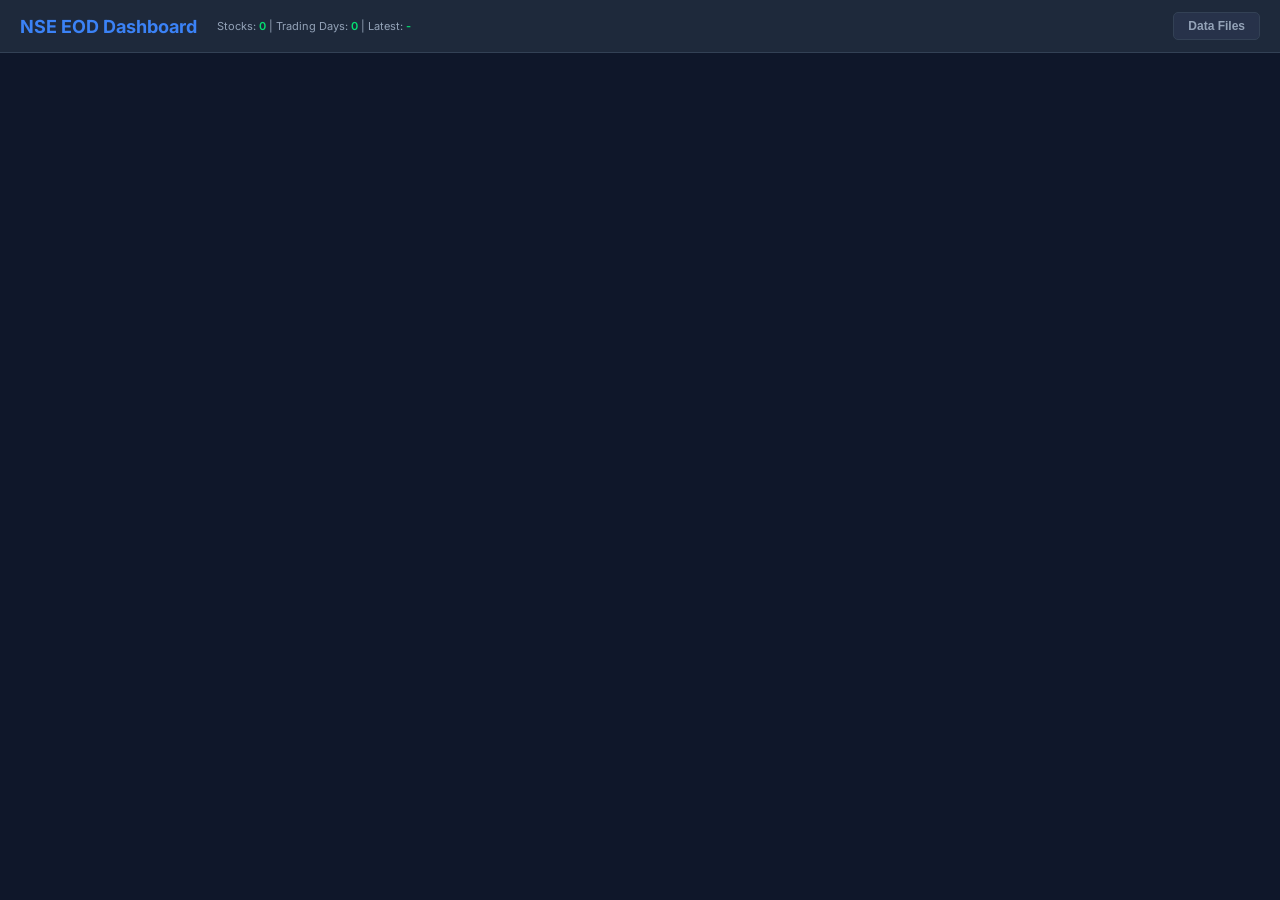
==== commit 2af1ccff: "Stock Scanner: Supertrend filter (F46) on the Technicals tab TradingView ta.supertrend(factor, atrPe" ====
--- a/index.html
+++ b/index.html
@@ -4,7 +4,7 @@
 <meta charset="UTF-8">
 <meta name="viewport" content="width=device-width, initial-scale=1.0">
 <title>NSE EOD Dashboard</title>
-<link rel="stylesheet" href="css/styles.css?v=46">
+<link rel="stylesheet" href="css/styles.css?v=52">
 </head>
 <body>
 
@@ -82,6 +82,7 @@
   <div class="tab" data-tab="moneyflow">Money Flow</div>
   <div class="tab" data-tab="breadth">Market Breadth</div>
   <div class="tab" data-tab="overview">Market Overview</div>
+  <div class="tab" data-tab="checklist">Checklist</div>
   <div class="tab" data-tab="dataquality">Data Quality</div>
 </div>
 
@@ -223,6 +224,20 @@
                 </select>
                 <input type="number" id="scrF42Fast" value="20" min="2" step="1"> <span class="scr-unit">(fast) &gt;</span>
                 <input type="number" id="scrF42Slow" value="50" min="2" step="1"> <span class="scr-unit">(slow)</span>
+              </div>
+            </div>
+
+            <!-- F46: Supertrend (TradingView ta.supertrend(factor, atrPeriod)) on the daily candles - the latest close above (uptrend) or below (downtrend) the line -->
+            <div class="scr-filter-row">
+              <input type="checkbox" id="scrF46On">
+              <span class="scr-label">Supertrend:</span>
+              <div class="scr-inputs" title="TradingView's Supertrend on the daily candles: ATR (Wilder's RMA of the true range) times the factor either side of (high + low) / 2, ratcheted so the lower band only rises in an uptrend and the upper band only falls in a downtrend. Price above the line = uptrend, price below it = downtrend. A stock with fewer daily bars than the ATR length + 1 is rejected (the Partial history option does not apply). Untick the filter for no Supertrend condition.">
+                <input type="number" id="scrF46Len" value="10" min="1" step="1"> <span class="scr-unit">ATR length &times;</span>
+                <input type="number" id="scrF46Factor" value="3" min="0.1" step="0.1"> <span class="scr-unit">factor &middot; price</span>
+                <select id="scrF46Pos" style="min-width:90px;">
+                  <option value="above" selected>&gt; Supertrend (uptrend)</option>
+                  <option value="below">&lt; Supertrend (downtrend)</option>
+                </select>
               </div>
             </div>
             </div>
@@ -883,6 +898,18 @@
         </div>
       </div>
       <div class="ic-header-controls">
+        <label id="icRsWrap" class="ic-rs-wrap" title="RS rating shown in the chart legend for the candle under the crosshair: its rating among all stocks and its position among its industry peers on that day. Same list as the Relative Strength tab's Rank By.">RS
+          <select id="icRsPeriod" onchange="icSetRsPeriod(this.value)">
+            <option value="1m">1 Month perf</option>
+            <option value="3m" selected>3 Month perf</option>
+            <option value="6m">6 Month perf</option>
+            <option value="1y">1 Year perf</option>
+            <option value="h1m">1 Month high</option>
+            <option value="h3m">3 Month high</option>
+            <option value="h6m">6 Month high</option>
+            <option value="h1y">1 Year high</option>
+          </select>
+        </label>
         <div class="ic-dropdown" id="icIndicatorsDd">
           <button type="button" class="btn btn-secondary ic-dd-btn" id="icIndicatorsBtn" onclick="icToggleIndicators(event)" aria-haspopup="true" aria-expanded="false" title="Choose which indicators are drawn on the charts">Indicators <span class="ic-dd-count" id="icIndicatorsCount"></span> &#9662;</button>
           <div class="ic-dd-menu" id="icIndicatorsMenu" style="display:none;">
@@ -1120,16 +1147,20 @@
     </div>
   </div>
   <div id="rsrSummary" class="rsr-note"></div>
-  <div class="rsr-side">
-    <div class="rsr-col">
-      <h3 class="rsr-h" id="rsrSectorHead">Sector-wise</h3>
-      <div id="rsrSectorsWrap"></div>
-    </div>
-    <div class="rsr-col">
-      <h3 class="rsr-h" id="rsrIndustryHead">Industry-wise</h3>
-      <div id="rsrIndustriesWrap"></div>
-    </div>
-  </div>
+  <div class="rsr-legend" id="rsrLegend">
+    <span class="rsr-key"><i class="rsr-sw rsr-sw-all"></i><b>All</b> stocks in the group</span>
+    <span class="rsr-key"><i class="rsr-sw rsr-sw-meas"></i><b>Measured</b> (have an RS rank for the period)</span>
+    <span class="rsr-key"><i class="rsr-sw rsr-sw-sel"></i><b>Selected</b> (measured and pass the filters)</span>
+  </div>
+  <h3 class="rsr-h" id="rsrGroupsHead">Industry-wise</h3>
+  <div style="margin-bottom:6px;">
+    <label for="rsrGroupBy" style="font-size:12px;color:var(--text2);margin-right:6px;">Show</label>
+    <select id="rsrGroupBy" onchange="rsrRender()">
+      <option value="industry" selected>Industry-wise</option>
+      <option value="sector">Sector-wise</option>
+    </select>
+  </div>
+  <div id="rsrGroupsWrap"></div>
   <h3 class="rsr-h" id="rsrStocksHead">Stocks</h3>
   <div style="margin-bottom:6px;"><button class="btn btn-secondary" onclick="rsrExportCsv()">Export CSV</button></div>
   <div id="rsrStocksWrap"></div>
@@ -1241,6 +1272,11 @@
   </div>
 </div>
 
+<!-- Checklist Panel (content comes from js/checklist.js) -->
+<div id="panel-checklist" class="panel">
+  <div id="checklistRoot" class="cl-wrap"></div>
+</div>
+
 <!-- Data Quality Panel -->
 <div id="panel-dataquality" class="panel">
   <div class="card" style="margin-bottom:16px;">
@@ -1487,15 +1523,16 @@
 <script src="js/breadth.js?v=19"></script>
 <script src="js/breadth-universe.js?v=2"></script>
 <script src="js/money-flow.js?v=1"></script>
-<script src="js/rs-rank.js?v=5"></script>
+<script src="js/rs-rank.js?v=9"></script>
 <script src="js/lib/lightweight-charts.standalone.production.js"></script>
 <script src="js/chart-helpers.js?v=1"></script>
 <script src="js/chart-tools.js?v=6"></script>
 <script src="js/market-overview.js?v=8"></script>
-<script src="js/industry-charts.js?v=34"></script>
+<script src="js/industry-charts.js?v=35"></script>
 <script src="js/data-quality.js?v=14"></script>
 <script src="js/dq-pipeline.js?v=1"></script>
 <script src="js/quarterly-results-fetch.js?v=1"></script>
+<script src="js/checklist.js?v=1"></script>
 <script src="js/presets.js?v=26"></script>
 <script src="js/asof-scan.js?v=3"></script>
 <script src="js/ui.js?v=17"></script>
--- a/css/styles.css
+++ b/css/styles.css
@@ -698,6 +698,9 @@
 .ic-pagination .btn { padding: 5px 12px; font-size: 12px; }
 .ic-pagination .ic-nav-btn { min-width: 34px; padding: 5px 0; font-size: 14px; font-weight: 600; line-height: 1; }
 
+/* RS period drop-down in the chart popup header (drives the RS part of the chart legend) */
+.ic-rs-wrap select { padding: 4px 6px; font-size: 12px; }
+
 /* "Indicators" dropdown in the chart popup header: a button that opens a small checklist (10 / 20 / 50 SMA). */
 .ic-dropdown { position: relative; }
 .ic-dd-btn { padding: 5px 10px; font-size: 12px; white-space: nowrap; }
@@ -1041,14 +1044,29 @@
 .rsr-short { max-height: min(720px, 78vh); }   /* the sector-wise and industry-wise tables: tall enough to read many rows without scrolling */
 .rsr-badge { display: inline-block; min-width: 26px; text-align: center; padding: 1px 6px; border: 1px solid; border-radius: 10px; font-weight: 700; font-variant-numeric: tabular-nums; }
 .rsr-table td { font-variant-numeric: tabular-nums; }
+/* Stocks bar of the sector / industry tables: all (track) > measured > selected */
+.rsr-legend { display: flex; flex-wrap: wrap; gap: 4px 18px; font-size: 12px; color: var(--text2); margin: 0 0 6px; }
+.rsr-key { display: inline-flex; align-items: center; gap: 6px; }
+.rsr-key b { color: var(--text); }
+.rsr-sw { display: inline-block; width: 22px; height: 9px; border-radius: 2px; }
+.rsr-sw-all, .rsr-bar-all { background: var(--border); }
+.rsr-sw-meas, .rsr-bar-meas { background: #5b8def; }
+.rsr-sw-sel, .rsr-bar-sel { background: var(--green); }
+.rsr-bar { display: flex; align-items: center; gap: 6px; min-width: 150px; }
+.rsr-bar-cell { flex: 1 1 auto; min-width: 50px; }
+.rsr-bar-all { position: relative; display: block; height: 12px; border-radius: 3px; overflow: hidden; }
+.rsr-bar-meas, .rsr-bar-sel { position: absolute; left: 0; top: 0; bottom: 0; }
+.rsr-bar-sel { top: 2px; bottom: 2px; border-radius: 0 2px 2px 0; }
+.rsr-bar-nums { flex: 0 0 auto; min-width: 72px; text-align: right; white-space: nowrap; color: var(--text2); }
+.rsr-n-sel { color: var(--green); }
+.rsr-n-meas { color: #5b8def; }
 .rsr-drill { color: var(--accent); text-decoration: none; }
 .rsr-drill:hover { text-decoration: underline; }
-/* Sector-wise and industry-wise tables side by side; stacked on a narrow window */
-.rsr-side { display: grid; grid-template-columns: minmax(0, 5fr) minmax(0, 6fr); gap: 16px; align-items: start; }
-.rsr-col { min-width: 0; }
-@media (max-width: 1100px) { .rsr-side { grid-template-columns: minmax(0, 1fr); } }
-.rsr-side thead th { white-space: normal; padding: 6px 7px; }
-.rsr-side tbody td { padding: 5px 7px; }
+/* The sector-wise / industry-wise table (one at a time, chosen by the Show drop-down) */
+#rsrGroupsWrap table { width: auto; min-width: 560px; }   /* columns take the room they need instead of stretching across the page (a wide gap between Industry and Sector) */
+#rsrGroupsWrap thead th { white-space: normal; padding: 6px 7px; }
+#rsrGroupsWrap tbody td { padding: 5px 7px; }
+#rsrGroupsWrap tbody td:first-child { white-space: normal; min-width: 170px; max-width: 260px; }   /* a few industry names are 70+ characters long: they wrap instead of making the whole column that wide */
 /* Overview popup: tick industries and copy them (js/scanner-overview.js) */
 .ov-sec.ov-sel { flex-basis: 100%; }   /* the industry list gets a full-width row: its names are long and the tick boxes need them readable */
 .ov-sel .ov-head, .ov-sel .ov-row { grid-template-columns: 16px 10px minmax(0, 1fr) 40px 46px 88px 54px; }
@@ -1058,3 +1076,14 @@
 .ov-tools .btn { padding: 5px 12px; font-size: 12px; }
 .ov-tools .btn:disabled { opacity: 0.45; cursor: default; }
 .ov-tools #ovCopyBtn { margin-left: auto; }
+/* Checklist tab (js/checklist.js) */
+.cl-wrap { max-width: 1100px; }
+.cl-title { font-size: 20px; margin: 4px 0 18px; }
+.cl-grid { display: grid; grid-template-columns: 1fr 1fr; gap: 0 40px; align-items: start; }
+.cl-col { display: flex; flex-direction: column; }
+.cl-item { display: flex; gap: 14px; padding: 12px 0; border-bottom: 1px solid var(--border); }
+.cl-box { flex: 0 0 auto; width: 18px; height: 18px; margin-top: 2px; border: 2px solid var(--green); border-radius: 3px; }
+.cl-rule-title { font-weight: 600; font-size: 15px; margin-bottom: 4px; }
+.cl-rule-detail { color: var(--text2); font-size: 13px; line-height: 1.5; }
+.cl-verdict { margin-top: 16px; padding: 14px 16px; border-radius: 6px; background: rgba(5, 223, 114, 0.1); color: var(--green); font-weight: 600; font-size: 14px; line-height: 1.5; }
+@media (max-width: 800px) { .cl-grid { grid-template-columns: 1fr; } }
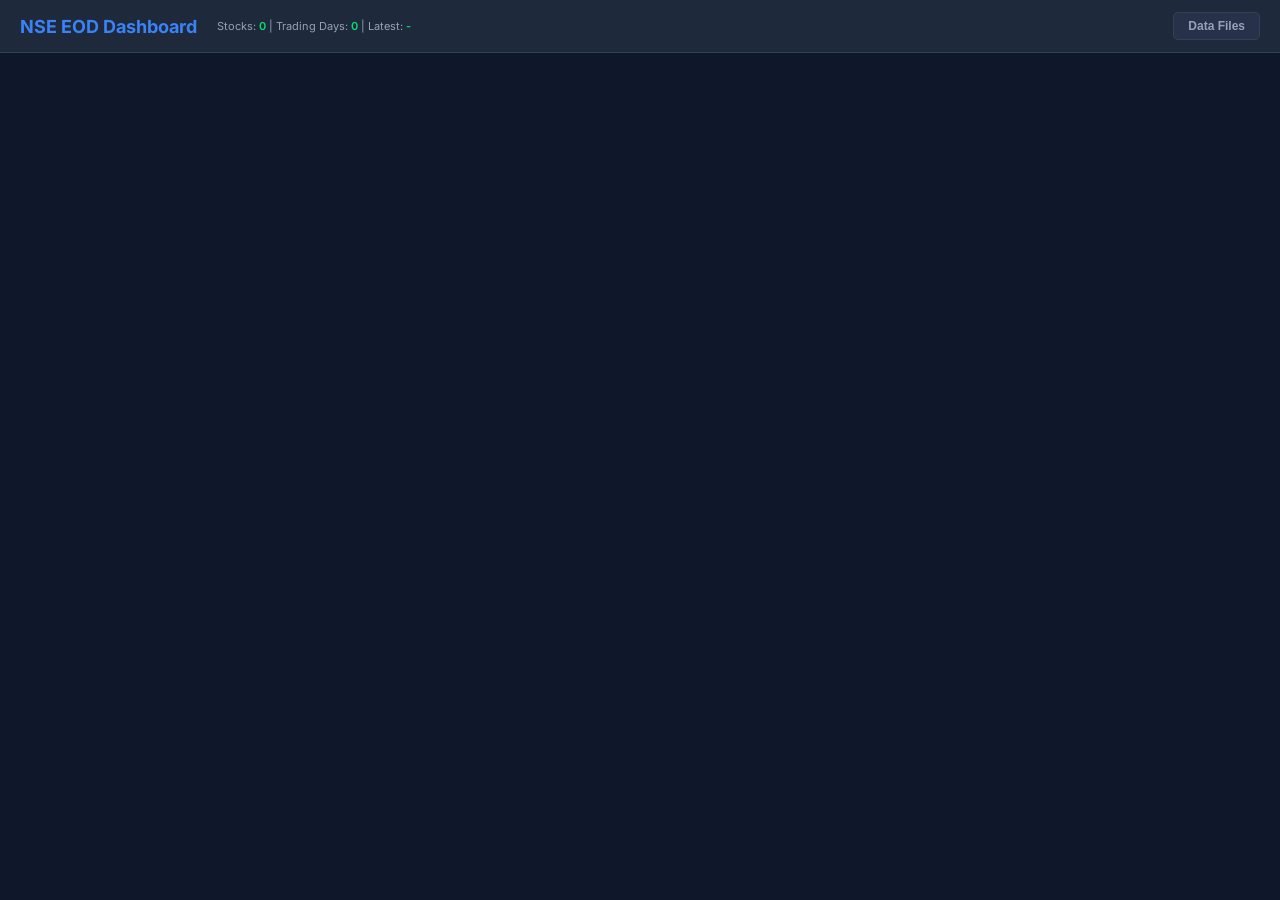
==== commit 8f39598d: "Supertrend filter: span both Technicals columns, add Daily / Weekly timeframe The F46 row is now a f" ====
--- a/index.html
+++ b/index.html
@@ -224,20 +224,6 @@
                 </select>
                 <input type="number" id="scrF42Fast" value="20" min="2" step="1"> <span class="scr-unit">(fast) &gt;</span>
                 <input type="number" id="scrF42Slow" value="50" min="2" step="1"> <span class="scr-unit">(slow)</span>
-              </div>
-            </div>
-
-            <!-- F46: Supertrend (TradingView ta.supertrend(factor, atrPeriod)) on the daily candles - the latest close above (uptrend) or below (downtrend) the line -->
-            <div class="scr-filter-row">
-              <input type="checkbox" id="scrF46On">
-              <span class="scr-label">Supertrend:</span>
-              <div class="scr-inputs" title="TradingView's Supertrend on the daily candles: ATR (Wilder's RMA of the true range) times the factor either side of (high + low) / 2, ratcheted so the lower band only rises in an uptrend and the upper band only falls in a downtrend. Price above the line = uptrend, price below it = downtrend. A stock with fewer daily bars than the ATR length + 1 is rejected (the Partial history option does not apply). Untick the filter for no Supertrend condition.">
-                <input type="number" id="scrF46Len" value="10" min="1" step="1"> <span class="scr-unit">ATR length &times;</span>
-                <input type="number" id="scrF46Factor" value="3" min="0.1" step="0.1"> <span class="scr-unit">factor &middot; price</span>
-                <select id="scrF46Pos" style="min-width:90px;">
-                  <option value="above" selected>&gt; Supertrend (uptrend)</option>
-                  <option value="below">&lt; Supertrend (downtrend)</option>
-                </select>
               </div>
             </div>
             </div>
@@ -348,6 +334,26 @@
                     <option value="upper">in the upper third</option>
                     <option value="middle">in the middle third</option>
                     <option value="lower">in the lower third</option>
+                  </select>
+                </div>
+              </div>
+            </div>
+
+            <!-- F46: Supertrend (TradingView ta.supertrend(factor, atrPeriod)) on the daily candles - the latest close above (uptrend) or below (downtrend) the line. One row in a card of its own below the F41 card, spanning both columns (CSS: #scrPaneTechnicals .scr-filter-pair) -->
+            <div class="scr-filter-pair">
+              <div class="scr-filter-row scr-highlight">
+                <input type="checkbox" id="scrF46On">
+                <div class="scr-inputs" title="TradingView's Supertrend on the daily or weekly candles: ATR (Wilder's RMA of the true range) times the factor either side of (high + low) / 2, ratcheted so the lower band only rises in an uptrend and the upper band only falls in a downtrend. Price above the line = uptrend, price below it = downtrend. A stock with fewer candles (of the chosen timeframe) than the ATR length + 1 is rejected (the Partial history option does not apply). Untick the filter for no Supertrend condition.">
+                  <span class="scr-inline-label">Supertrend:</span>
+                  <select id="scrF46Tf" style="min-width:75px;" title="The candles the Supertrend is calculated on: Daily, or Weekly candles built from the daily bars (the latest week is the week so far, like TradingView's 1W chart)">
+                    <option value="d" selected>Daily</option>
+                    <option value="w">Weekly</option>
+                  </select>
+                  <input type="number" id="scrF46Len" value="10" min="1" step="1"> <span class="scr-unit">ATR length &times;</span>
+                  <input type="number" id="scrF46Factor" value="3" min="0.1" step="0.1"> <span class="scr-unit">factor &middot; price</span>
+                  <select id="scrF46Pos" style="min-width:90px;">
+                    <option value="above" selected>&gt; Supertrend (uptrend)</option>
+                    <option value="below">&lt; Supertrend (downtrend)</option>
                   </select>
                 </div>
               </div>
@@ -1512,7 +1518,7 @@
 <script src="js/utils.js?v=5"></script>
 <script src="js/cache.js?v=2"></script>
 <script src="js/data-processor.js?v=2"></script>
-<script src="js/screener.js?v=30"></script>
+<script src="js/screener.js?v=31"></script>
 <script src="js/scanner-overview.js?v=8"></script>
 <script src="js/quarterly-results.js?v=13"></script>
 <script src="js/relative-strength.js?v=3"></script>
@@ -1533,7 +1539,7 @@
 <script src="js/dq-pipeline.js?v=1"></script>
 <script src="js/quarterly-results-fetch.js?v=1"></script>
 <script src="js/checklist.js?v=1"></script>
-<script src="js/presets.js?v=26"></script>
+<script src="js/presets.js?v=27"></script>
 <script src="js/asof-scan.js?v=3"></script>
 <script src="js/ui.js?v=17"></script>
 <script src="js/nse-download.js?v=8"></script>
